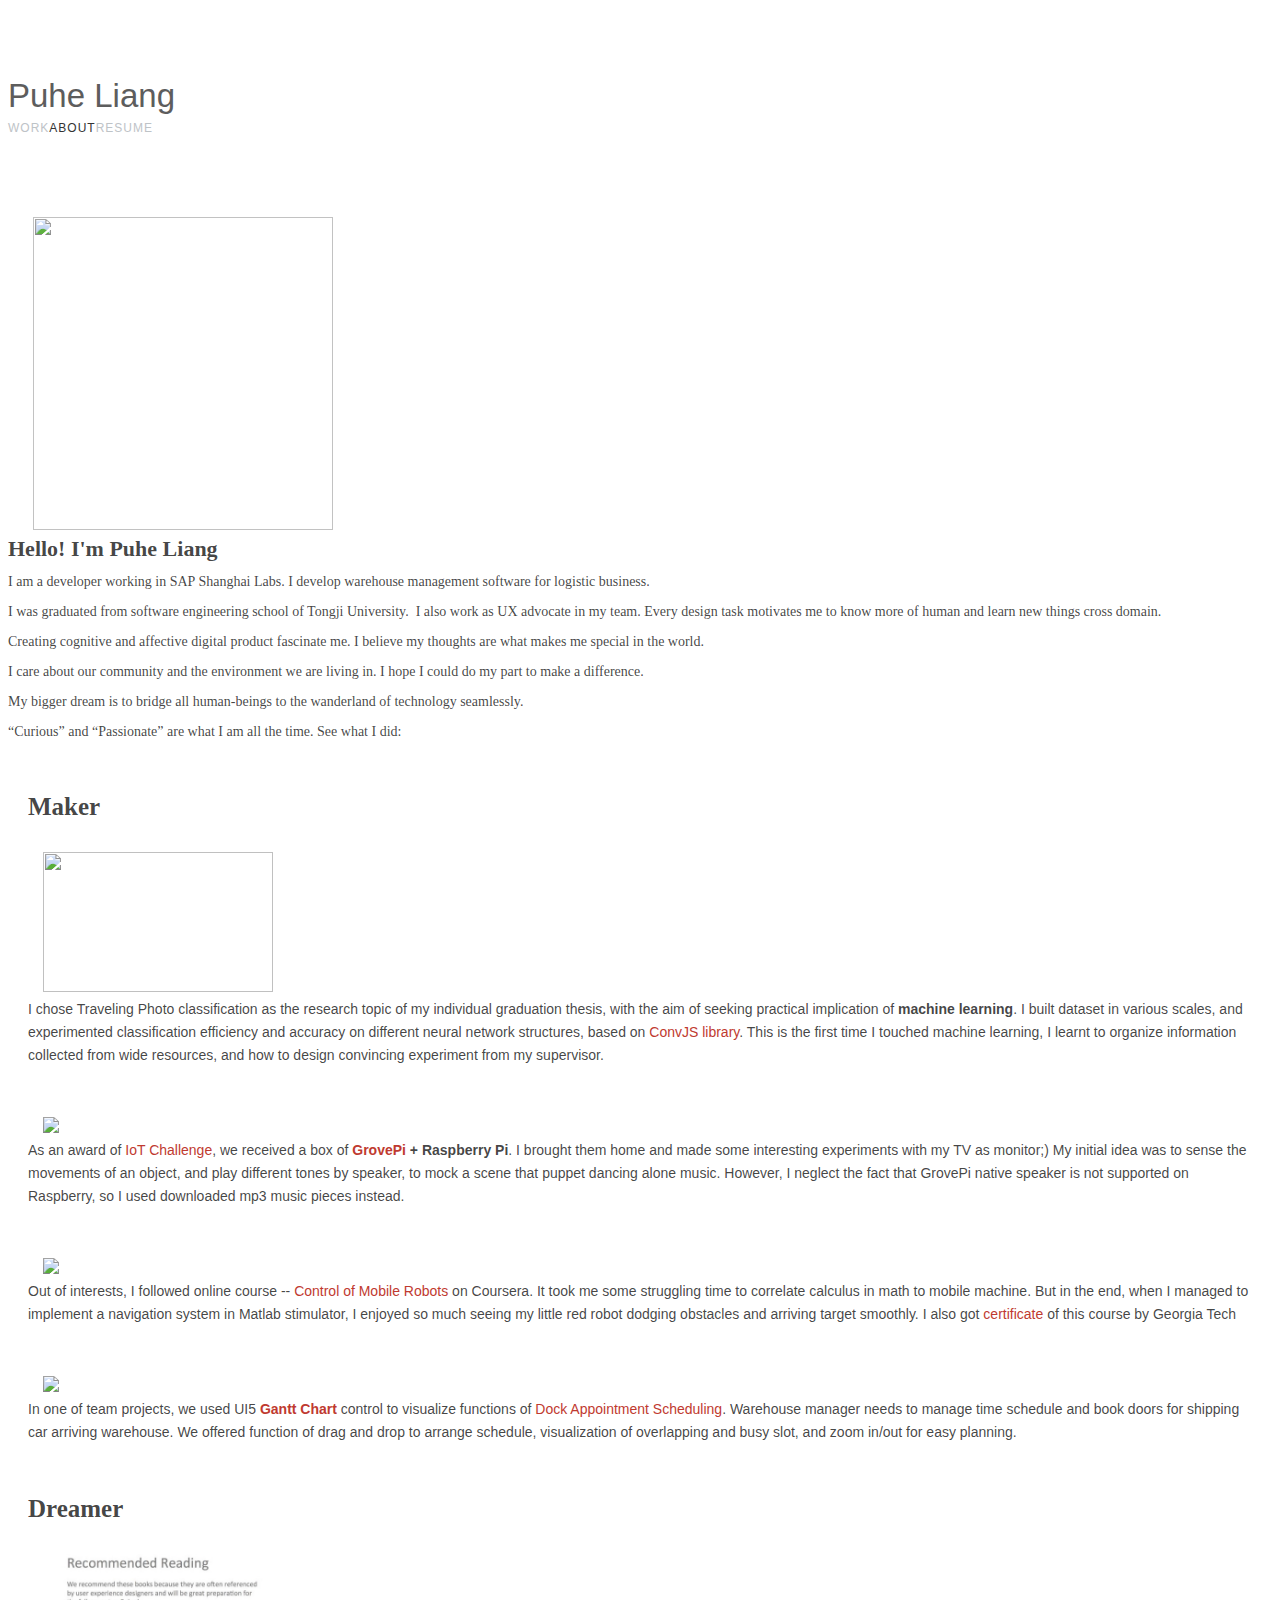
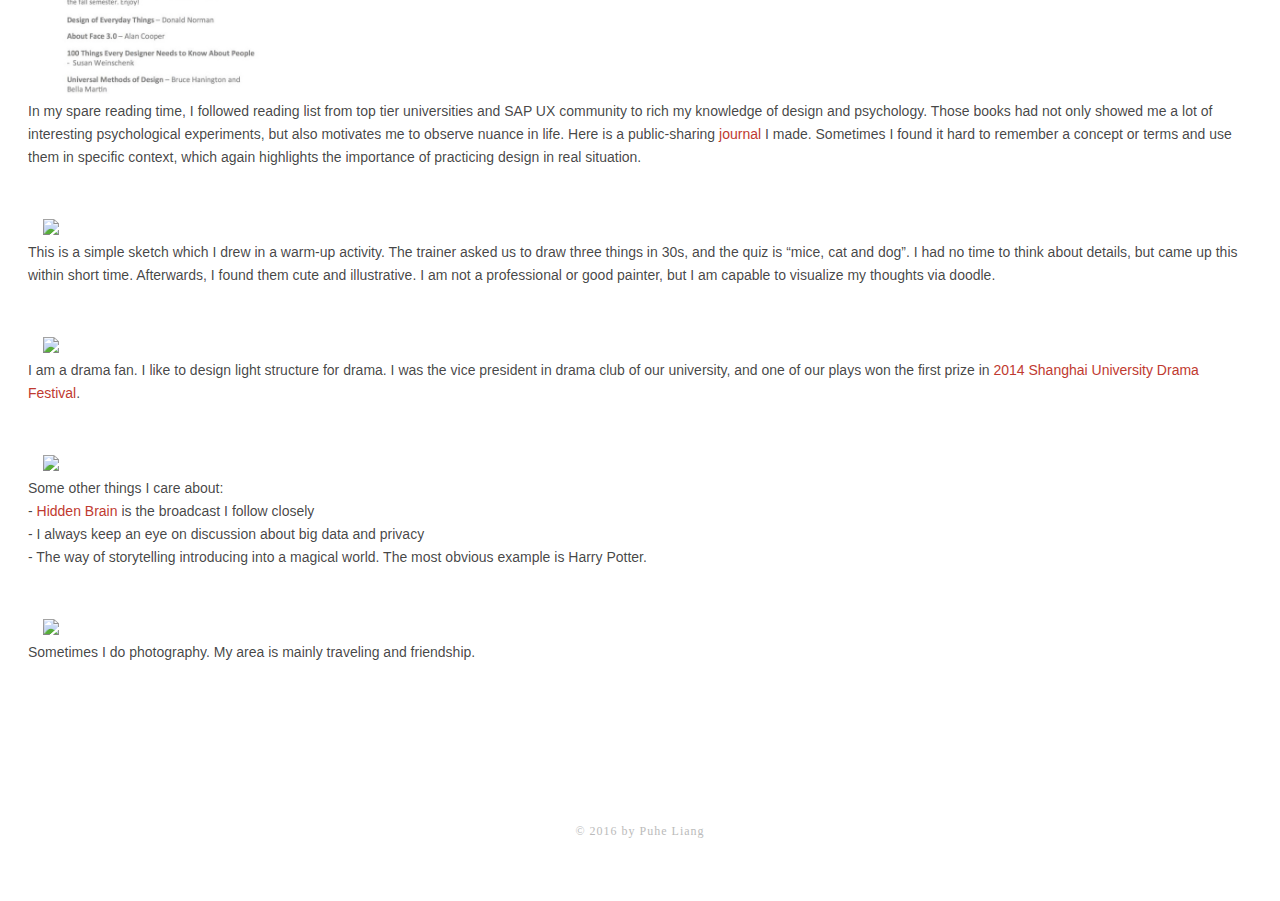
==== about.html @ 2fa81d58 "update" ====
<!DOCTYPE html>
<!--  This site was created in Webflow. http://www.webflow.com -->
<!--  Last Published: Sun Dec 11 2016 16:44:34 GMT+0000 (UTC)  -->
<html data-wf-page="582c1670b8d250e51e37de7d" data-wf-site="582c1670b8d250e51e37de75">
<head>
  <meta charset="utf-8">
  <title>Blog</title>
  <meta content="width=device-width, initial-scale=1" name="viewport">
  <meta content="Webflow" name="generator">
  <link href="css/normalize.css" rel="stylesheet" type="text/css">
  <link href="css/webflow.css" rel="stylesheet" type="text/css">
  <link href="css/liangpuhe.webflow.css" rel="stylesheet" type="text/css">
  <script src="https://ajax.googleapis.com/ajax/libs/webfont/1.4.7/webfont.js"></script>
  <script type="text/javascript">
    WebFont.load({
      google: {
        families: ["Ubuntu:300,300italic,400,400italic,500,500italic,700,700italic","Montserrat:400,700","Lato:100,100italic,300,300italic,400,400italic,700,700italic,900,900italic","Varela Round:400","Open Sans:300,300italic,400,400italic,600,600italic,700,700italic,800,800italic","Bitter:400,700,400italic","PT Sans:400,400italic,700,700italic","Roboto:300,regular,500"]
      }
    });
  </script>
  <script src="js/modernizr.js" type="text/javascript"></script>
  <link href="images/favicon.png" rel="shortcut icon" type="image/x-icon">
  <link href="https://daks2k3a4ib2z.cloudfront.net/img/webclip.png" rel="apple-touch-icon">
</head>
<body>
  <div class="navigation-bar w-nav" data-animation="default" data-collapse="medium" data-duration="400">
    <div class="w-container"><a class="brand-link w-nav-brand" href="index.html"><h1 class="home-brand-text"><span><span>Puhe Liang</span></span></h1></a>
      <nav class="navigation-menu w-nav-menu" role="navigation"><a class="navigation-link w-nav-link" href="index.html">work</a><a class="navigation-link w-nav-link" href="about.html">about</a><a class="navigation-link w-nav-link" href="cv.pdf" target="_blank">Resume</a>
      </nav>
      <div class="hamburger-button w-nav-button">
        <div class="w-icon-nav-menu"></div>
      </div>
    </div>
  </div>
  <div class="section">
    <div class="w-container">
      <div class="about-intro-block w-row">
        <div class="w-col w-col-5"><img class="about-photo" height="313" sizes="(max-width: 479px) 92vw, (max-width: 767px) 300px, (max-width: 991px) 291.65625px, 300px" src="images/IMG_6713.jpg" srcset="images/IMG_6713-p-500x530.jpeg 500w, images/IMG_6713-p-800x848.jpeg 800w, images/IMG_6713.jpg 1038w" width="300">
        </div>
        <div class="w-col w-col-7">
          <div class="w-richtext">
            <h2>Hello! I'm Puhe Liang</h2>
            <p>I am a developer working in SAP Shanghai Labs. I develop warehouse management software for logistic business.</p>
            <p>I was graduated from software engineering school of Tongji University. &nbsp;I also work as UX advocate in my team.&nbsp;Every design task motivates me to know more of human&nbsp;and learn new things cross domain.&nbsp;</p>
            <p>Creating cognitive and affective digital product fascinate me. I believe my thoughts are what makes me special in the world.&nbsp;</p>
            <p>I care about our community and the environment we are living in. I hope I could do my part to make a difference.&nbsp;&nbsp;</p>
            <p>My bigger dream is to bridge all human-beings to the wanderland of technology seamlessly.</p>
            <p>“Curious” and “Passionate” are what I am all the time. See what I did:</p>
          </div>
        </div>
      </div>
    </div>
    <div class="about-side-work w-container" id="maker">
      <h1 class="about-side-header">Maker</h1>
      <div class="about-side-block w-row">
        <div class="w-col w-col-4">
          <a class="w-inline-block w-lightbox" href="#"><img class="about-side-img" height="140" sizes="(max-width: 479px) 75vw, (max-width: 767px) 230px, (max-width: 991px) 216px, 230px" src="images/zoom_1.png" srcset="images/zoom_1-p-500x301.png 500w, images/zoom_1-p-800x482.png 800w, images/zoom_1-p-1080x650.png 1080w, images/zoom_1.png 1465w" width="230">
            <script class="w-json" type="application/json">
              { "items": [{
                "_id": "583d8b3fa9a22b650133f721",
                "cdnUrl": "images/zoom.png",
                "fileName": "583d8b3fa9a22b650133f721_zoom.png",
                "origFileName": "zoom.png",
                "width": 1502,
                "height": 1183,
                "fileSize": 711513,
                "type": "image",
                "url": "images/zoom.png"
              }] }
            </script>
          </a>
        </div>
        <div class="w-col w-col-8">
          <div class="about-side-desc">I chose Traveling Photo classification&nbsp;as the research topic of my individual graduation thesis, with the aim of seeking practical implication of <strong>machine learning</strong>. I built dataset in various scales, and experimented classification efficiency and accuracy on different neural network structures, based on <a href="http://cs.stanford.edu/people/karpathy/convnetjs/" target="_blank">ConvJS library</a>. This is the first time I touched machine learning, I learnt to organize information collected from wide resources, and how to&nbsp;design convincing experiment from my supervisor.</div>
        </div>
      </div>
      <div class="about-side-block w-row">
        <div class="w-col w-col-4">
          <a class="about-side-img w-inline-block w-lightbox" href="#"><img sizes="(max-width: 479px) 75vw, (max-width: 767px) 230px, (max-width: 991px) 216px, 230px" src="images/IMG_6720.png" srcset="images/IMG_6720-p-500x302.png 500w, images/IMG_6720.png 744w">
            <script class="w-json" type="application/json">
              { "items": [{
                "_id": "583d93d0961b3139118a3b9d",
                "cdnUrl": "images/IMG_6719.png",
                "fileName": "583d93d0961b3139118a3b9d_IMG_6719.png",
                "origFileName": "IMG_6719.png",
                "width": 746,
                "height": 945,
                "fileSize": 989550,
                "type": "image",
                "url": "images/IMG_6719.png"
              }] }
            </script>
          </a>
        </div>
        <div class="w-col w-col-8">
          <div class="about-side-desc">As an award of <a target="_blank">IoT Challenge</a>, we received a box of <strong><a href="https://www.dexterindustries.com/grovepi/" target="_blank">GrovePi</a> + Raspberry Pi</strong>. I brought them home and made some interesting experiments with my TV as monitor;) My initial idea was to sense the movements of an object, and play different tones by speaker, to mock a scene that puppet dancing alone music. However, I neglect the fact that GrovePi native speaker is not supported on Raspberry, so I used downloaded mp3 music pieces instead.</div>
        </div>
      </div>
      <div class="about-side-block w-row">
        <div class="w-col w-col-4">
          <a class="about-side-img w-inline-block w-lightbox" href="#"><img sizes="(max-width: 479px) 75vw, (max-width: 767px) 230px, (max-width: 991px) 216px, 230px" src="images/IMG_6721.JPG" srcset="images/IMG_6721-p-500x305.jpeg 500w, images/IMG_6721-p-800x488.jpeg 800w, images/IMG_6721.JPG 900w">
            <script class="w-json" type="application/json">
              { "items": [] }
            </script>
          </a>
        </div>
        <div class="w-col w-col-8">
          <div class="about-side-desc">Out of interests, I followed online course -- <a href="https://www.coursera.org/learn/mobile-robot/home/welcome" target="_blank">Control of Mobile Robots</a> on Coursera. It took me some struggling time to correlate calculus in math to mobile machine. But in the end, when I managed to implement a navigation system in Matlab stimulator, I enjoyed so much seeing my little red robot dodging obstacles and arriving target smoothly. I also got <a href="https://www.coursera.org/account/accomplishments/certificate/FPCEKCLJNB6U" target="_blank">certificate</a> of this course by Georgia Tech</div>
        </div>
      </div>
      <div class="about-side-block w-row">
        <div class="w-col w-col-4">
          <a class="about-side-img w-inline-block w-lightbox" href="#"><img sizes="(max-width: 479px) 75vw, (max-width: 767px) 230px, (max-width: 991px) 216px, 230px" src="images/Picture1.png" srcset="images/Picture1-p-500x307.png 500w, images/Picture1.png 596w">
          </a>
        </div>
        <div class="w-col w-col-8">
          <div class="about-side-desc">In one of team projects, we used UI5 <a href="https://sapui5.netweaver.ondemand.com/explored.html#/sample/sap.gantt.sample.BasicGanttChart/preview"><strong>Gantt Chart</strong></a> control to visualize&nbsp;functions of <a href="http://help.sap.com/saphelp_ewm94/helpdata/en/45/cb082400774447a50b36d5df60d617/frameset.htm">Dock Appointment Scheduling</a>. Warehouse manager needs to manage time schedule and book doors for shipping car arriving warehouse. We offered function of drag and drop to arrange schedule, visualization of overlapping and busy slot, and zoom in/out for easy planning.</div>
        </div>
      </div>
    </div>
    <div class="about-side-work w-container" id="innovator">
      <h1 class="about-side-header">Dreamer</h1>
      <div class="about-side-block w-row">
        <div class="w-col w-col-4">
          <a class="about-side-img w-inline-block w-lightbox" href="#"><img sizes="(max-width: 479px) 75vw, (max-width: 767px) 230px, (max-width: 991px) 216px, 230px" src="images/reco-list.JPG" srcset="images/reco-list-p-500x305.jpeg 500w, images/reco-list.JPG 610w">
          </a>
        </div>
        <div class="w-col w-col-8">
          <div class="about-side-desc">In my spare reading time, I followed reading list from top tier universities and SAP UX community to rich my knowledge of design and psychology. Those books had not only showed me a lot of interesting psychological experiments, but also motivates me to observe nuance in life. Here is a public-sharing <a href="https://1drv.ms/o/s!AiaKgAotSl4HdHbcennNRW4Fp7M">journal</a> I made. Sometimes I found it hard to remember a concept or terms and use them in specific context, which again highlights the importance of practicing design in real situation.</div>
        </div>
      </div>
      <div class="about-side-block w-row">
        <div class="w-col w-col-4">
          <a class="about-side-img w-inline-block w-lightbox" href="#"><img sizes="(max-width: 479px) 75vw, (max-width: 767px) 230px, (max-width: 991px) 216px, 230px" src="images/sketch.jpg" srcset="images/sketch-p-500x268.jpeg 500w, images/sketch-p-800x429.jpeg 800w, images/sketch-p-1080x578.jpeg 1080w, images/sketch-p-1600x857.jpeg 1600w, images/sketch-p-2000x1071.jpeg 2000w, images/sketch-p-2600x1392.jpeg 2600w, images/sketch.jpg 2654w">
          </a>
        </div>
        <div class="w-col w-col-8">
          <div class="about-side-desc">This is a simple sketch which I drew in a warm-up activity. The trainer asked us to draw three things in 30s, and the quiz is “mice, cat and dog”. I had no time to think about details, but came up this within short time. Afterwards, I found them cute and&nbsp;illustrative. I am not a professional or good painter, but I am capable to visualize my thoughts via doodle.</div>
        </div>
      </div>
      <div class="about-side-block w-row">
        <div class="w-col w-col-4">
          <a class="about-side-img w-inline-block w-lightbox" href="#"><img sizes="(max-width: 479px) 75vw, (max-width: 767px) 230px, (max-width: 991px) 216px, 230px" src="images/IMG_6730.JPG" srcset="images/IMG_6730-p-500x334.jpeg 500w, images/IMG_6730-p-800x534.jpeg 800w, images/IMG_6730.JPG 960w">
            <script class="w-json" type="application/json">
              { "items": [{
                "type": "image",
                "_id": "583eed7e40b743510c5808d1",
                "fileName": "IMG_6730.JPG",
                "origFileName": "IMG_6730.JPG",
                "width": 960,
                "height": 640,
                "fileSize": 120118,
                "url": "images/IMG_6730.JPG"
              }] }
            </script>
          </a>
        </div>
        <div class="w-col w-col-8">
          <div class="about-side-desc">I am a drama fan. I like to design light structure for drama. I was the vice president in drama club of our university, and one of our plays won the first prize in <a href="http://edu.ifeng.com/gaoxiao/detail_2014_05/22/36455805_0.shtml">2014 Shanghai University Drama Festival</a>.</div>
        </div>
      </div>
      <div class="about-side-block w-row">
        <div class="w-col w-col-4">
          <a class="about-side-img w-inline-block w-lightbox" href="#"><img src="images/npr.png">
          </a>
        </div>
        <div class="w-col w-col-8">
          <div class="about-side-desc">Some other things I care about:
            <br> - <a href="http://www.hiddenbrain.org/">Hidden Brain</a> is the broadcast I follow closely
            <br>- I always keep an eye on discussion about big data and privacy
            <br>- The way of storytelling introducing into a&nbsp;magical world. The most obvious example is Harry Potter.</div>
        </div>
      </div>
      <div class="about-side-block w-row">
        <div class="w-col w-col-4">
          <a class="about-side-img w-inline-block w-lightbox" href="#"><img src="images/cow.png">
          </a>
        </div>
        <div class="w-col w-col-8">
          <div class="about-side-desc">Sometimes I do photography. My area is mainly traveling and friendship.</div>
        </div>
      </div>
    </div>
  </div>
  <div class="footer">
    <div class="footer-text">© 2016 by Puhe Liang</div>
  </div>
  <script src="https://ajax.googleapis.com/ajax/libs/jquery/2.2.0/jquery.min.js" type="text/javascript"></script>
  <script src="js/webflow.js" type="text/javascript"></script>
  <!-- [if lte IE 9]><script src="https://cdnjs.cloudflare.com/ajax/libs/placeholders/3.0.2/placeholders.min.js"></script><![endif] -->
</body>
</html>
---- css/liangpuhe.webflow.css ----
body {
  color: rgba(0, 0, 0, .74);
  font-size: 14px;
  line-height: 20px;
}

h1 {
  margin-top: 0px;
  margin-bottom: 10px;
  font-size: 25px;
  line-height: 30px;
  font-weight: 700;
}

h2 {
  margin-top: 0px;
  margin-bottom: 10px;
  font-size: 22px;
  line-height: 26px;
  font-weight: 700;
}

h3 {
  margin-top: 0px;
  margin-bottom: 10px;
  font-size: 18px;
  line-height: 22px;
  font-weight: 700;
}

h4 {
  margin-top: 0px;
  margin-bottom: 10px;
  font-size: 14px;
  line-height: 18px;
  font-weight: 700;
}

h5 {
  margin-top: 0px;
  margin-bottom: 10px;
  font-size: 12px;
  line-height: 16px;
  font-weight: 700;
}

h6 {
  margin-top: 0px;
  margin-bottom: 10px;
  font-size: 12px;
  line-height: 16px;
  font-weight: 700;
  text-transform: uppercase;
}

p {
  margin-top: 0px;
  margin-bottom: 10px;
  font-size: 14px;
}

a {
  color: #bf3a30;
  text-decoration: none;
}

a:hover {
  color: #bf3a30;
  text-decoration: none;
}

blockquote {
  margin-bottom: 10px;
  padding: 10px 20px;
  border-left: 5px solid #e2e2e2;
  font-size: 18px;
  line-height: 22px;
}

.button {
  display: inline-block;
  padding: 11px 20px;
  border-radius: 3px;
  background-color: #3b99d9;
  -webkit-transition: background-color 300ms ease;
  transition: background-color 300ms ease;
  color: #fff;
  font-size: 16px;
  line-height: 20px;
  text-align: center;
  text-decoration: none;
}

.button:hover {
  background-color: #000;
}

.button.w--current {
  background-color: #2e80b6;
}

.button.white {
  background-color: #fff;
  color: #000;
}

.button.white:hover {
  background-color: hsla(0, 0%, 100%, .77);
}

.button.black {
  background-color: #404047;
}

.button.black:hover {
  background-color: #1db0fc;
}

.button.black.with-field {
  width: 22%;
  margin-left: 2%;
  float: left;
}

.button.full-width {
  display: block;
  width: 100%;
  background-color: #3b99d9;
}

.button.small {
  padding: 7px 12px;
  background-color: #3b99d9;
  font-size: 11px;
  line-height: 14px;
  text-transform: uppercase;
}

.button.small:hover {
  background-color: #2c74a4;
}

.button.tab {
  margin-right: 8px;
  margin-left: 8px;
  background-color: #bfbfbf;
}

.button.tab:hover {
  background-color: #7e7e7e;
}

.button.tab.w--current {
  background-color: #3b99d9;
}

.navigation-link {
  padding-top: 7px;
  padding-bottom: 7px;
  font-family: Ubuntu, Helvetica, sans-serif;
  color: #bec3c7;
  font-size: 12px;
  line-height: 18px;
  font-weight: 500;
  letter-spacing: 1px;
}

.navigation-link:hover {
  color: #333;
}

.navigation-link:focus {
  color: #f0f0f0;
}

.navigation-link.w--current {
  color: #333;
}

.navigation-link.white {
  color: #fff;
}

.navigation-bar {
  padding-top: 70px;
  padding-bottom: 70px;
  background-color: transparent;
  font-family: Montserrat, sans-serif;
  text-transform: uppercase;
}

.navigation-bar.dark {
  background-color: #5d5d5d;
}

.navigation-bar.top {
  margin-top: 58px;
  margin-bottom: 124px;
  border-radius: 5px;
  background-color: #fff;
}

.navigation-menu {
  margin-top: 3px;
}

.navigation-menu.left {
  float: left;
}

.navigation-menu.on-bottom {
  float: none;
  text-align: center;
}

.home-brand-text {
  margin-top: 0px;
  margin-bottom: 0px;
  font-family: Lato, sans-serif;
  color: #5d5d5d;
  font-size: 33px;
  line-height: 36px;
  font-weight: 400;
  text-transform: capitalize;
  cursor: pointer;
}

.brand-link {
  color: #fff;
}

.brand-link.right {
  float: right;
}

.brand-link.on-top {
  display: block;
  float: none;
  text-align: center;
}

.brand-link.white {
  color: #fff;
}

.brand-link.left-spacing {
  margin-left: 15px;
  color: #fff;
}

.brand-link.left {
  margin-left: 16px;
}

.section {
  position: relative;
  padding-bottom: 50px;
  background-color: #fff;
}

.section.centered {
  text-align: center;
}

.section.accent {
  background-color: #f3f3f3;
}

.section.dark {
  background-color: #5d5d5d;
  color: #fff;
}

.section.no-padding {
  padding-top: 0px;
  padding-bottom: 0px;
}

.hero-slider {
  height: 400px;
  background-color: #5d5d5d;
  color: #fff;
}

.slide {
  padding-top: 126px;
  padding-right: 85px;
  padding-left: 85px;
}

.header-section {
  padding-top: 104px;
  padding-bottom: 104px;
  background-color: #5d5d5d;
  color: #fff;
  text-align: center;
}

.page-heading {
  margin-top: 0px;
  margin-bottom: 11px;
}

.call-to-action-section {
  padding-top: 44px;
  padding-bottom: 44px;
  background-color: #3b99d9;
  color: #fff;
}

.call-to-action-section.centered {
  text-align: center;
}

.call-to-action-heading {
  margin-top: 3px;
  margin-bottom: 0px;
  font-weight: 400;
}

.call-to-action-heading.inline-block {
  display: inline-block;
  margin-right: 13px;
}

.align-right {
  text-align: right;
}

.white-box {
  padding: 15px;
  border-radius: 5px;
  background-color: #fff;
}

.fixed-image-section {
  padding-top: 104px;
  padding-bottom: 104px;
  background-image: url('../images/example-bg.png');
  background-position: 50% 50%;
  background-size: 125px;
  background-attachment: fixed;
  color: #fff;
  text-align: center;
}

.hero-section {
  padding-top: 242px;
  padding-bottom: 242px;
}

.hero-section.centered {
  text-align: center;
}

.slider-navigation {
  padding-top: 0px;
  font-size: 9px;
}

.slider-icon-circle {
  width: 50px;
  height: 50px;
  padding: 6px;
  font-size: 33px;
}

.hero-subheading {
  margin-bottom: 18px;
}

.hollow-button {
  display: inline-block;
  margin-right: 10px;
  margin-left: 10px;
  padding: 9px 20px;
  border: 2px solid #3b99d9;
  border-radius: 4px;
  -webkit-transition: background-color 300ms ease, border 300ms ease, color 300ms ease;
  transition: background-color 300ms ease, border 300ms ease, color 300ms ease;
  color: #3b99d9;
  font-size: 16px;
  line-height: 20px;
  text-decoration: none;
}

.hollow-button:hover {
  border-color: #000;
  color: #000;
}

.hollow-button.white {
  border-color: #fff;
  color: #fff;
}

.hollow-button.white:hover {
  border-color: hsla(0, 0%, 100%, .64);
  color: hsla(0, 0%, 100%, .72);
}

.section-heading {
  margin-top: 0px;
  margin-bottom: 16px;
}

.section-heading.centered {
  text-align: center;
}

.main-container {
  padding-right: 20px;
  padding-left: 20px;
  background-color: #fff;
}

.form-label {
  margin-bottom: 6px;
  font-size: 13px;
  text-transform: uppercase;
}

.section-subheading.center {
  font-size: 20px;
  text-align: center;
}

.section-title-group {
  margin-bottom: 62px;
}

.section-title-group.centered {
  text-align: center;
}

.form-field {
  min-height: 45px;
  margin-right: 1px;
  margin-bottom: 17px;
  border: 0px solid #000;
  border-radius: 3px;
  box-shadow: 0 0 0 1px rgba(64, 64, 71, .3);
}

.form-field.text-area {
  min-height: 110px;
}

.form-field.with-button {
  width: 75%;
  float: left;
}

.form-wrapper.squeezed {
  padding-right: 19%;
  padding-left: 19%;
}

.picture-border {
  border: 5px solid #fff;
  box-shadow: 0 0 0 1px rgba(0, 0, 0, .12);
}

.round-image {
  border-radius: 100px;
}

.social-button {
  margin-right: 4px;
  margin-bottom: 8px;
  margin-left: 4px;
  padding: 8px;
  border-radius: 100px;
  background-color: #000;
  -webkit-transition: opacity 300ms ease;
  transition: opacity 300ms ease;
}

.social-button:hover {
  opacity: 0.7;
}

.social-button.border {
  padding: 6px;
  border: 1px solid rgba(0, 0, 0, .36);
  background-color: transparent;
}

.social-button.facebook {
  background-color: #3c5791;
}

.social-button.twitter {
  background-color: #29a9e8;
}

.social-button.red {
  background-color: #d11529;
}

.social-button.pink {
  background-color: #fc488f;
}

.social-button.pink2 {
  background-color: #ed1081;
}

.social-button.orange {
  background-color: #db4e34;
}

.social-button.vimeo {
  background-color: #1ebae7;
}

.social-button.linkdin {
  background-color: #1485c3;
}

.social-button.instagram {
  background-color: #4b769b;
}

.social-button.tumblr {
  background-color: #2e5270;
}

.social-button.webflow {
  background-color: #3278bd;
}

.social-button.medium {
  background-color: #549f63;
}

.social-icon-link {
  margin-right: 2px;
  margin-left: 2px;
  padding: 3px;
  opacity: 0.87;
  -webkit-transition: opacity 300ms ease;
  transition: opacity 300ms ease;
}

.social-icon-link:hover {
  opacity: 0.3;
}

.profile-image {
  margin-bottom: 15px;
  border-radius: 100px;
}

.hero-with-nav {
  background-color: #d4d4d4;
}

.footer {
  padding-top: 48px;
  padding-bottom: 48px;
  text-align: center;
}

.footer.center {
  text-align: center;
}

.float-right {
  float: right;
}

.footer-text {
  margin-top: 10px;
  margin-bottom: 5px;
  color: #bbb;
  font-size: 12px;
  line-height: 18px;
  letter-spacing: 1px;
  text-transform: none;
}

.link {
  display: block;
  margin-bottom: 10px;
  color: #3b99d9;
  text-decoration: none;
}

.link:hover {
  text-decoration: underline;
}

.footer-brand-text {
  font-size: 26px;
  line-height: 33px;
}

.sidemenu-wrapper {
  margin-left: 10px;
  padding-left: 20px;
  border-left: 3px solid rgba(0, 0, 0, .2);
}

.sidemenu-title {
  margin-bottom: 10px;
}

.sidemenu-link {
  display: block;
  padding-top: 6px;
  padding-bottom: 6px;
  color: #8f8f8f;
  text-decoration: none;
}

.grid-image {
  margin-bottom: 19px;
}

.info-wrapper {
  margin-bottom: 14px;
}

.info-icon {
  float: left;
}

.info-text {
  margin-left: 34px;
}

.footer-link {
  display: block;
  margin-bottom: 6px;
  color: rgba(0, 0, 0, .74);
  text-decoration: none;
}

.footer-link:hover {
  color: #3b99d9;
}

.footer-link.with-icon {
  margin-left: 30px;
}

.hero-title-wrapper {
  margin-bottom: 155px;
}

.icon-left {
  padding: 6px;
  float: left;
  color: #919191;
}

.text-right {
  margin-left: 49px;
}

.left-navigation {
  width: 20%;
  height: 100vh;
  float: left;
  background-color: #d4d4d4;
}

.nav-link {
  display: block;
  padding: 7px 0px;
  text-align: center;
}

.logo-link {
  display: block;
  margin-top: 216px;
  margin-bottom: 50px;
  float: none;
  text-align: center;
}

.content {
  overflow: hidden;
  width: 80%;
  float: left;
}

.social-footer {
  position: absolute;
  left: 0px;
  right: 0px;
  bottom: 0px;
  margin-bottom: 16px;
  text-align: center;
}

.grid-fours {
  width: 25%;
  padding: 10px;
  float: left;
}

.tab-menu {
  margin-bottom: 40px;
  text-align: center;
}

.flushed-grid {
  width: 25%;
  float: left;
}

.flushed-grid.thirds {
  width: 33.33%;
}

.flushed-grid.sixths {
  width: 16.66%;
}

.content-wrapper {
  display: block;
  max-width: 1200px;
  margin-right: auto;
  margin-left: auto;
}

.photo-block {
  height: 272px;
  margin-bottom: 10px;
  background-image: url('../images/example-bg.png');
  background-position: 50% 50%;
  background-size: cover;
  background-repeat: no-repeat;
}

.photo-link-block {
  width: 100%;
  height: auto;
  -webkit-transition: opacity 200ms ease;
  transition: opacity 200ms ease;
  color: #333;
  font-size: 13px;
  line-height: 17px;
  text-align: center;
  letter-spacing: 1px;
  text-decoration: none;
  text-transform: uppercase;
}

.photo-link-block:hover {
  opacity: 0.8;
  color: #333;
  text-decoration: none;
}

.photo-title {
  margin-bottom: 25px;
  text-transform: uppercase;
}

.photo-content {
  font-size: 14px;
  line-height: 24px;
}

.blog-title {
  margin-bottom: 5px;
  font-family: Montserrat, sans-serif;
  font-weight: 400;
  letter-spacing: 0px;
}

.byline {
  margin-bottom: 20px;
  color: #ccc;
  font-size: 12px;
  line-height: 18px;
}

.blog-content {
  margin-top: 10px;
  padding-right: 50px;
  padding-left: 100px;
}

.sidebar-title {
  margin-bottom: 29px;
}

.blog-link {
  display: block;
  -webkit-transition: color 200ms ease;
  transition: color 200ms ease;
  color: #333;
  text-decoration: none;
}

.blog-link:hover {
  text-decoration: none;
}

.sidebar-divider {
  height: 1px;
  margin-top: 25px;
  margin-bottom: 25px;
  border-top: 1px solid #ccc;
}

.blog-post-wrapper {
  padding-right: 40px;
}

.about-photo {
  margin-top: 10px;
  margin-left: 25px;
  padding-right: 0px;
  opacity: 0.96;
  color: #000;
}

.title {
  height: auto;
  margin-top: 10px;
  margin-bottom: auto;
  margin-left: 0px;
  font-family: 'Varela Round', sans-serif;
  color: #333;
  font-size: 15px;
  line-height: 17px;
  font-weight: 700;
  text-align: left;
  text-transform: capitalize;
}

.photo-page-title {
  font-family: Montserrat, sans-serif;
  font-size: 20px;
  line-height: 24px;
  font-weight: 400;
  text-align: left;
  text-transform: uppercase;
}

.photo-page-title.center {
  text-align: center;
}

.photo-info-text {
  margin-bottom: 18px;
  font-family: Montserrat, sans-serif;
  color: #969696;
  font-size: 11px;
  line-height: 17px;
  text-transform: uppercase;
}

.photo-text {
  margin-top: 40px;
}

.photo-info-wrapper {
  display: block;
  width: 80%;
  margin-right: auto;
  margin-bottom: 47px;
  margin-left: auto;
  padding-bottom: 81px;
  border-bottom: 1px solid rgba(0, 0, 0, .26);
}

.gallery-wrapper {
  margin-top: 56px;
}

.blog-list-item {
  min-height: 100px;
}

.blog-info-text {
  color: silver;
  font-size: 12px;
  text-transform: uppercase;
}

.small-blog-title {
  margin-bottom: 0px;
  font-family: Montserrat, sans-serif;
  font-size: 14px;
  font-weight: 400;
}

.small-blog-link {
  margin-bottom: 21px;
  color: #333;
}

.small-blog-link:hover {
  text-decoration: none;
}

.small-list {
  text-align: right;
}

.photo-row {
  margin-bottom: 60px;
  padding-bottom: 60px;
  border-bottom: 1px solid rgba(0, 0, 0, .17);
}

.description-text {
  margin-bottom: 23px;
}

.container {
  width: 759px;
  margin-right: auto;
  margin-left: auto;
}

.unserious {
  margin-bottom: 70px;
  padding-left: 38px;
  font-family: Lato, sans-serif;
  text-align: left;
}

.email-link {
  font-family: Flaticon, sans-serif;
  color: #893141;
}

.submit {
  display: inline-block;
  padding-right: 20px;
  padding-left: 20px;
  float: right;
  border-radius: 8px;
  background-color: #bf3a30;
  text-align: center;
}

.unserious-linkage {
  text-decoration: underline;
}

.heading {
  font-family: 'Open Sans', sans-serif;
}

.body-container {
  padding-right: 50px;
  padding-left: 80px;
}

.column {
  text-align: left;
}

.project-block {
  text-align: left;
}

.subtile {
  height: auto;
  margin-bottom: 60px;
  font-family: 'Open Sans', sans-serif;
  color: rgba(93, 93, 93, .83);
}

.blog-header {
  display: -webkit-box;
  display: -webkit-flex;
  display: -ms-flexbox;
  display: flex;
  margin-top: 65px;
  margin-bottom: auto;
  -webkit-box-orient: horizontal;
  -webkit-box-direction: normal;
  -webkit-flex-direction: row;
  -ms-flex-direction: row;
  flex-direction: row;
  -webkit-justify-content: space-around;
  -ms-flex-pack: distribute;
  justify-content: space-around;
  font-family: Montserrat, sans-serif;
  color: #ecf0f1;
  font-size: 40px;
  text-align: center;
}

.blog-header-container {
  display: block;
  height: 300px;
  padding-top: 0px;
  padding-bottom: 0px;
  text-align: center;
}

.blog-header-div {
  background-image: -webkit-linear-gradient(270deg, rgba(204, 143, 19, .85), rgba(204, 143, 19, .85)), url('../images/logistics.jpg');
  background-image: linear-gradient(180deg, rgba(204, 143, 19, .85), rgba(204, 143, 19, .85)), url('../images/logistics.jpg');
  background-position: 0px 0px, 0px 0px;
  background-size: auto, cover;
}

.blog-header-div.ubi {
  background-image: -webkit-linear-gradient(270deg, rgba(196, 143, 151, .8), rgba(196, 143, 151, .8)), url('../images/kaboompics.com_Abstract-Architecture.jpg');
  background-image: linear-gradient(180deg, rgba(196, 143, 151, .8), rgba(196, 143, 151, .8)), url('../images/kaboompics.com_Abstract-Architecture.jpg');
  background-position: 0px 0px, 0px 0px;
  background-size: auto, cover;
}

.blog-header-div.exh {
  background-image: -webkit-linear-gradient(270deg, rgba(63, 131, 122, .85), rgba(63, 131, 122, .85)), url('../images/pexels-exhibition---s.jpg');
  background-image: linear-gradient(180deg, rgba(63, 131, 122, .85), rgba(63, 131, 122, .85)), url('../images/pexels-exhibition---s.jpg');
  background-position: 0px 0px, 0px 0px;
  background-size: auto, cover;
}

.scope-header {
  margin-top: 44px;
  font-family: Montserrat, sans-serif;
  font-size: 17px;
}

.blog-subheader {
  display: block;
  width: 780px;
  height: 220px;
  margin-right: auto;
  margin-left: auto;
  text-align: left;
}

.blog-subheader-container {
  display: -webkit-box;
  display: -webkit-flex;
  display: -ms-flexbox;
  display: flex;
  -webkit-box-orient: horizontal;
  -webkit-box-direction: normal;
  -webkit-flex-direction: row;
  -ms-flex-direction: row;
  flex-direction: row;
  -webkit-box-pack: center;
  -webkit-justify-content: center;
  -ms-flex-pack: center;
  justify-content: center;
  -webkit-box-align: start;
  -webkit-align-items: flex-start;
  -ms-flex-align: start;
  align-items: flex-start;
  text-align: left;
}

.scope-content {
  margin-top: 9px;
  padding-left: 1px;
  font-family: Ubuntu, Helvetica, sans-serif;
}

.blog-header-text {
  margin-top: 11px;
  font-family: 'Open Sans', sans-serif;
  color: #f0a50e;
  font-size: 17px;
  font-weight: 600;
}

.blog-header-text.ubi {
  color: #be5f6e;
}

.blog-header-text.exh {
  color: #44b6a7;
}

.blog-desc {
  width: 824px;
  margin-bottom: 50px;
  font-family: Bitter, serif;
  color: rgba(93, 93, 93, .7);
  font-size: 17px;
  line-height: 23px;
  font-style: italic;
  font-weight: 400;
  text-align: justify;
}

.brand-text {
  font-family: Lato, sans-serif;
  color: #d4d4d4;
  font-size: 33px;
  line-height: 36px;
  font-weight: 400;
  text-transform: capitalize;
}

.brand-text.home-brand-text {
  color: #ecf0f1;
}

.blog-text {
  margin-right: 40px;
  margin-left: 70px;
  font-family: 'Open Sans', sans-serif;
  font-size: 16px;
  line-height: 35px;
  font-weight: 400;
  text-align: left;
  text-indent: 0px;
  -webkit-column-count: 1;
  -moz-column-count: 1;
  column-count: 1;
}

.blog-content-contianer {
  margin-top: 30px;
  padding-right: 60px;
  padding-left: 60px;
}

.blog-text-subitem {
  width: auto;
  margin-left: 0px;
  padding-left: 0px;
  direction: ltr;
  font-family: Lato, sans-serif;
  font-size: 15px;
  letter-spacing: 0px;
  text-indent: 0px;
}

.blog-content-normal {
  margin-top: 10px;
  margin-bottom: 20px;
  font-family: 'Open Sans', sans-serif;
  color: rgba(0, 0, 0, .82);
  font-size: 16px;
  line-height: 31px;
  font-weight: 400;
}

.blog-content-sub {
  display: block;
  margin-top: 0px;
  margin-bottom: 20px;
  padding-top: 0px;
  float: none;
  clear: none;
  font-family: 'PT Sans', sans-serif;
  color: #000;
  font-size: 15px;
  line-height: 30px;
  font-weight: 400;
  letter-spacing: 0px;
  text-indent: 0px;
}

.project-link-block {
  width: 330px;
  margin-right: auto;
  margin-left: auto;
}

.about-side-work {
  margin-top: 50px;
  padding-right: 20px;
  padding-left: 20px;
}

.about-side-desc {
  font-family: 'Open Sans', sans-serif;
  line-height: 23px;
}

.about-side-block {
  margin-bottom: 50px;
}

.about-side-header {
  margin-bottom: 30px;
}

.about-intro-block {
  margin-bottom: 50px;
}

.about-side-img {
  width: 230px;
  height: 140px;
  margin-left: 15px;
  -webkit-perspective: 1000px;
  perspective: 1000px;
  -webkit-perspective-origin: 50% 50%;
  perspective-origin: 50% 50%;
}

.blog-section-subheader {
  margin-bottom: 0px;
  font-family: Ubuntu, Helvetica, sans-serif;
  color: rgba(204, 143, 19, .75);
  font-size: 20px;
  line-height: 20px;
  text-transform: uppercase;
}

.blog-section-subheader.ubi {
  color: #e69ba7;
  text-transform: none;
}

.blog-section-subheader.exh {
  color: #44b6a7;
}

.blog-section-header {
  margin-bottom: 15px;
}

.header-icon {
  width: 40px;
  height: 40px;
  margin-top: 0px;
  margin-right: 8px;
  margin-left: 0px;
  float: left;
  opacity: 0.8;
  color: transparent;
}

.blog-content-h3 {
  margin-top: 16px;
  margin-bottom: 3px;
  font-family: 'Open Sans', sans-serif;
  color: #5d5d5d;
  font-size: 18px;
  line-height: 20px;
  font-style: normal;
  font-weight: 700;
  letter-spacing: 0px;
}

.blog-light-box {
  display: block;
  width: auto;
  margin-top: 30px;
  margin-right: auto;
  margin-bottom: 15px;
  text-align: center;
}

.blog-content-img {
  margin-bottom: 20px;
}

html.w-mod-js *[data-ix="fade-in-bottom-page-loads"] {
  opacity: 0;
  -webkit-transform: translate(0px, 50px);
  -ms-transform: translate(0px, 50px);
  transform: translate(0px, 50px);
}

html.w-mod-js *[data-ix="fade-in-left-scroll-in"] {
  opacity: 0;
  -webkit-transform: translate(-50px, 0px);
  -ms-transform: translate(-50px, 0px);
  transform: translate(-50px, 0px);
}

html.w-mod-js *[data-ix="fade-in-right-scroll-in"] {
  opacity: 0;
  -webkit-transform: translate(50px, 0px);
  -ms-transform: translate(50px, 0px);
  transform: translate(50px, 0px);
}

html.w-mod-js *[data-ix="fade-in-top-scroll-in"] {
  opacity: 0;
  -webkit-transform: translate(0px, -50px);
  -ms-transform: translate(0px, -50px);
  transform: translate(0px, -50px);
}

html.w-mod-js *[data-ix="fade-in-bottom-scroll-in"] {
  opacity: 0;
  -webkit-transform: translate(0px, 50px);
  -ms-transform: translate(0px, 50px);
  transform: translate(0px, 50px);
}

html.w-mod-js *[data-ix="bounce-in-scroll-in"] {
  opacity: 0;
  -webkit-transform: scale(0.6000000000000004, 0.6000000000000004);
  -ms-transform: scale(0.6000000000000004, 0.6000000000000004);
  transform: scale(0.6000000000000004, 0.6000000000000004);
}

html.w-mod-js *[data-ix="scale-on-scroll"] {
  opacity: 0;
  -webkit-transform: scale(0.01, 0.01);
  -ms-transform: scale(0.01, 0.01);
  transform: scale(0.01, 0.01);
}

@media (max-width: 991px) {
  .navigation-link {
    padding: 9px 0px;
    color: #ecf0f1;
    text-align: center;
  }
  .navigation-link:hover {
    color: #fff;
  }
  .hamburger-button {
    padding: 7px;
  }
  .hamburger-button.w--open {
    background-color: #000;
  }
  .hamburger-button.left {
    float: left;
  }
  .hamburger-button.white {
    color: #fff;
  }
  .navigation-menu {
    margin-top: 0px;
    padding-top: 26px;
    padding-bottom: 26px;
    background-color: #000;
  }
  .section {
    padding-bottom: 0px;
  }
  .left-navigation {
    width: 100%;
    height: auto;
    float: none;
  }
  .logo-link {
    margin-top: 14px;
    margin-bottom: 0px;
    margin-left: 10px;
    float: left;
  }
  .content {
    width: 100%;
    height: auto;
  }
  .photo-block {
    height: 222px;
  }
}

@media (max-width: 767px) {
  .navigation-bar {
    z-index: 1000;
    padding-top: 24px;
    padding-bottom: 24px;
  }
  .hamburger-button {
    padding: 10px;
  }
  .home-brand-text {
    margin-top: 5px;
  }
  .brand-link.on-top {
    float: left;
  }
  .brand-link.left-spacing {
    padding-left: 0px;
  }
  .footer {
    padding-top: 31px;
    padding-bottom: 31px;
  }
  .photo-block {
    display: block;
    width: 400px;
    height: 400px;
    margin-right: auto;
    margin-left: auto;
  }
  .about-photo {
    margin-bottom: 32px;
    padding-right: 0px;
  }
  .blog-list-item {
    margin-bottom: 26px;
  }
  .blog-info-text {
    margin-bottom: 7px;
  }
  .small-list {
    margin-top: 56px;
    text-align: center;
  }
  .blog-title-wrapper {
    text-align: center;
  }
}

@media (max-width: 479px) {
  .photo-block {
    width: 100%;
    height: 230px;
  }
  .photo-link-block {
    margin-bottom: 0px;
  }
  .blog-content {
    padding-right: 0px;
    padding-left: 10px;
  }
  .photo-row {
    margin-bottom: 40px;
    padding-bottom: 40px;
  }
  .blog-subheader {
    display: block;
  }
  .blog-subheader-container {
    display: block;
    margin-bottom: 30px;
    padding-left: 10px;
    -webkit-flex-wrap: nowrap;
    -ms-flex-wrap: nowrap;
    flex-wrap: nowrap;
  }
  .blog-desc {
    display: inline;
    margin-left: 0px;
    padding-top: 0px;
    float: none;
    clear: none;
    -webkit-box-ordinal-group: 0;
    -webkit-order: -1;
    -ms-flex-order: -1;
    order: -1;
    -webkit-box-flex: 0;
    -webkit-flex: 0 auto;
    -ms-flex: 0 auto;
    flex: 0 auto;
  }
  .blog-content-contianer {
    padding-right: 10px;
    padding-left: 10px;
  }
  .blog-content-img {
    margin-left: -10px;
  }
}

@font-face {
  font-family: 'Flaticon';
  src: url('../fonts/Flaticon.ttf') format('truetype');
  font-weight: 400;
  font-style: normal;
}
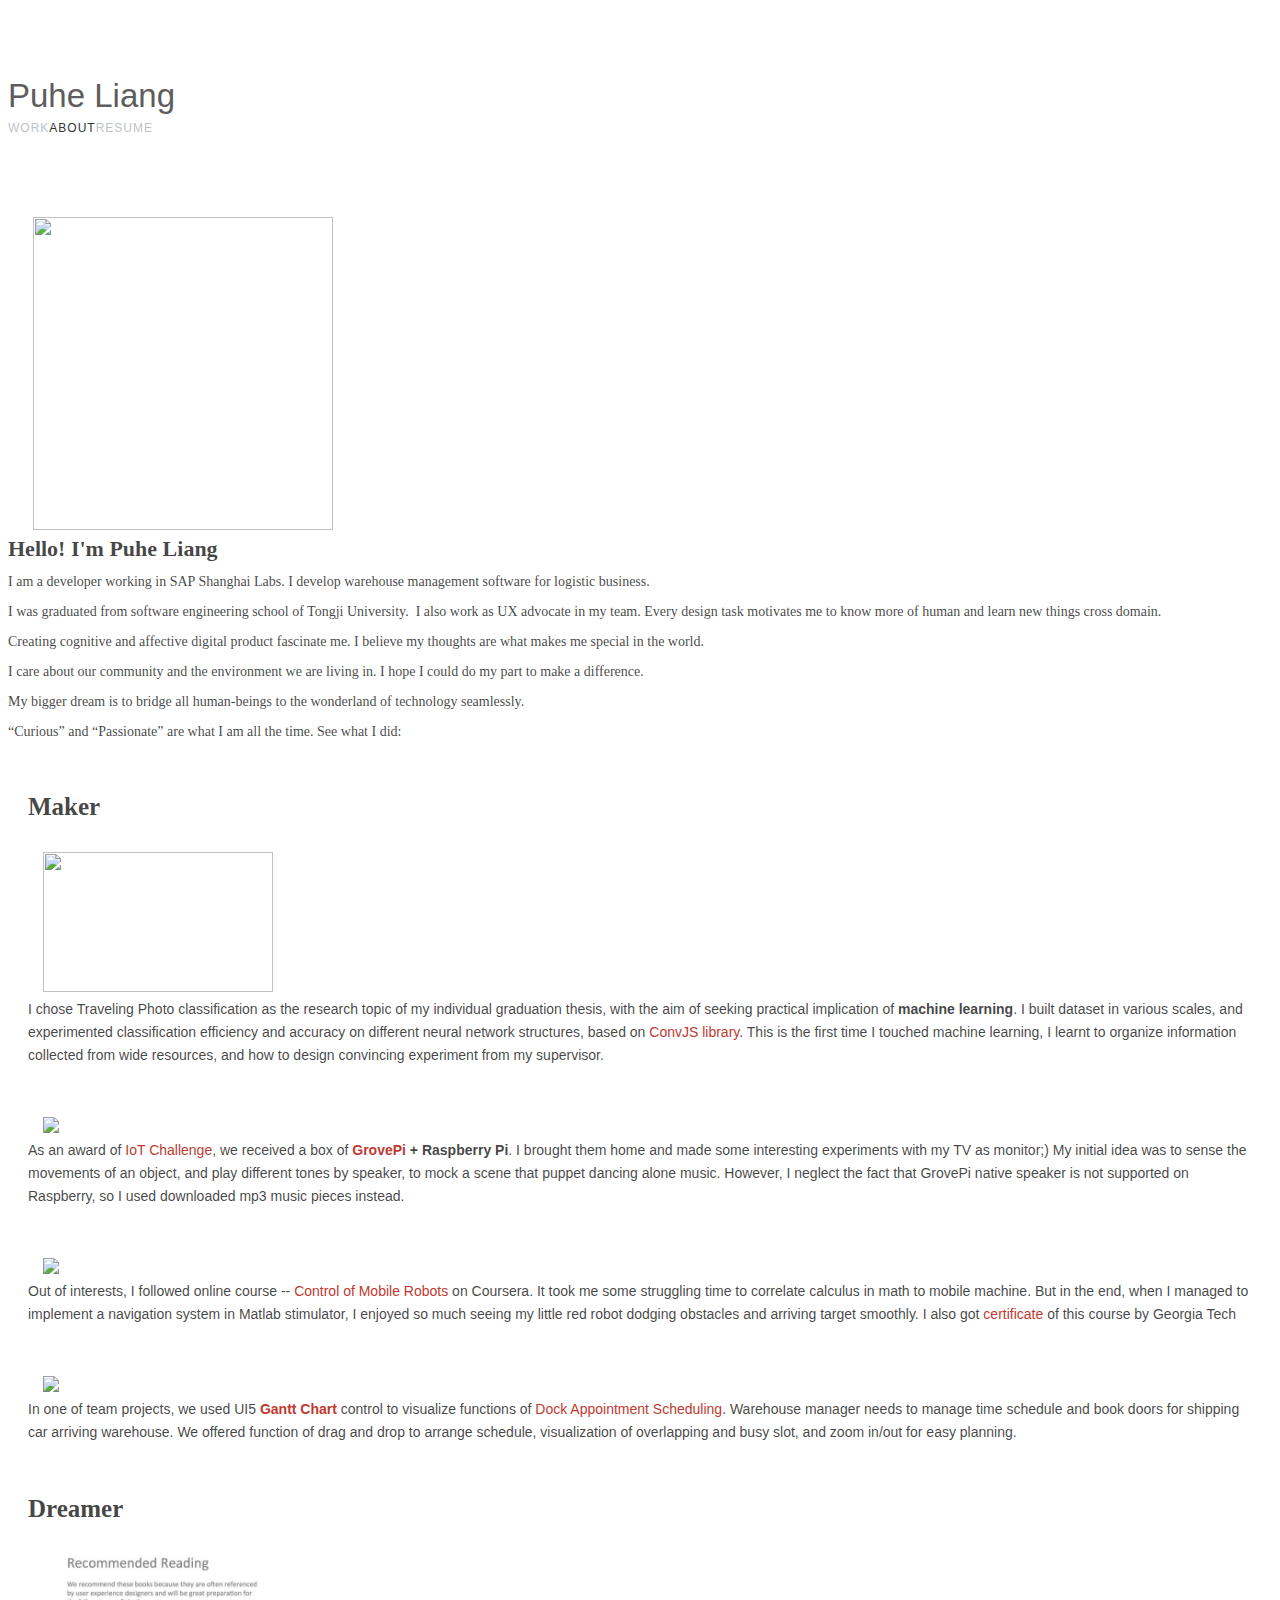
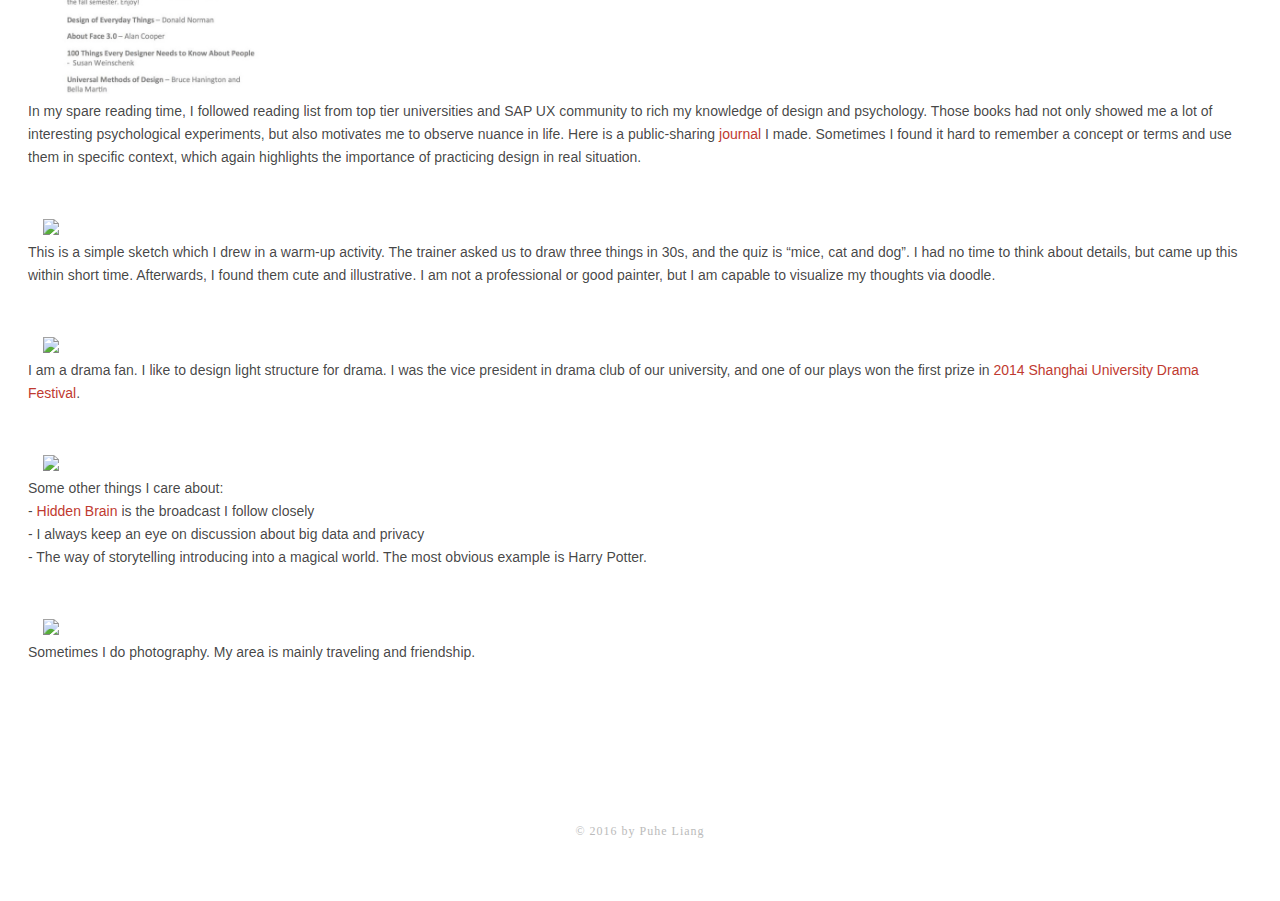
==== commit 9f61ed1f: "typo update" ====
--- a/about.html
+++ b/about.html
@@ -1,6 +1,6 @@
 <!DOCTYPE html>
 <!--  This site was created in Webflow. http://www.webflow.com -->
-<!--  Last Published: Sun Dec 11 2016 16:44:34 GMT+0000 (UTC)  -->
+<!--  Last Published: Mon Dec 19 2016 16:41:15 GMT+0000 (UTC)  -->
 <html data-wf-page="582c1670b8d250e51e37de7d" data-wf-site="582c1670b8d250e51e37de75">
 <head>
   <meta charset="utf-8">
@@ -21,6 +21,15 @@
   <script src="js/modernizr.js" type="text/javascript"></script>
   <link href="images/favicon.png" rel="shortcut icon" type="image/x-icon">
   <link href="https://daks2k3a4ib2z.cloudfront.net/img/webclip.png" rel="apple-touch-icon">
+  <script type="text/javascript">
+    var _gaq = _gaq || [];
+    _gaq.push(['_setAccount', 'UA-89169477-1'], ['_trackPageview']);
+    (function() {
+      var ga = document.createElement('script');
+      ga.src = ('https:' == document.location.protocol ? 'https://ssl' : 'http://www') + '.google-analytics.com/ga.js';
+      var s = document.getElementsByTagName('script')[0]; s.parentNode.insertBefore(ga, s);
+    })();
+  </script>
 </head>
 <body>
   <div class="navigation-bar w-nav" data-animation="default" data-collapse="medium" data-duration="400">
@@ -44,7 +53,7 @@
             <p>I was graduated from software engineering school of Tongji University. &nbsp;I also work as UX advocate in my team.&nbsp;Every design task motivates me to know more of human&nbsp;and learn new things cross domain.&nbsp;</p>
             <p>Creating cognitive and affective digital product fascinate me. I believe my thoughts are what makes me special in the world.&nbsp;</p>
             <p>I care about our community and the environment we are living in. I hope I could do my part to make a difference.&nbsp;&nbsp;</p>
-            <p>My bigger dream is to bridge all human-beings to the wanderland of technology seamlessly.</p>
+            <p>My bigger dream is to bridge all human-beings to the wonderland of technology seamlessly.</p>
             <p>“Curious” and “Passionate” are what I am all the time. See what I did:</p>
           </div>
         </div>
--- a/css/liangpuhe.webflow.css
+++ b/css/liangpuhe.webflow.css
@@ -1121,6 +1121,7 @@
   margin-top: 30px;
   padding-right: 60px;
   padding-left: 60px;
+  line-height: 20;
 }
 
 .blog-text-subitem {
@@ -1257,6 +1258,15 @@
   margin-bottom: 20px;
 }
 
+.caption {
+  margin-top: -25px;
+  float: right;
+  font-family: Lato, sans-serif;
+  color: #a1a7ac;
+  line-height: 2;
+  font-style: italic;
+}
+
 html.w-mod-js *[data-ix="fade-in-bottom-page-loads"] {
   opacity: 0;
   -webkit-transform: translate(0px, 50px);
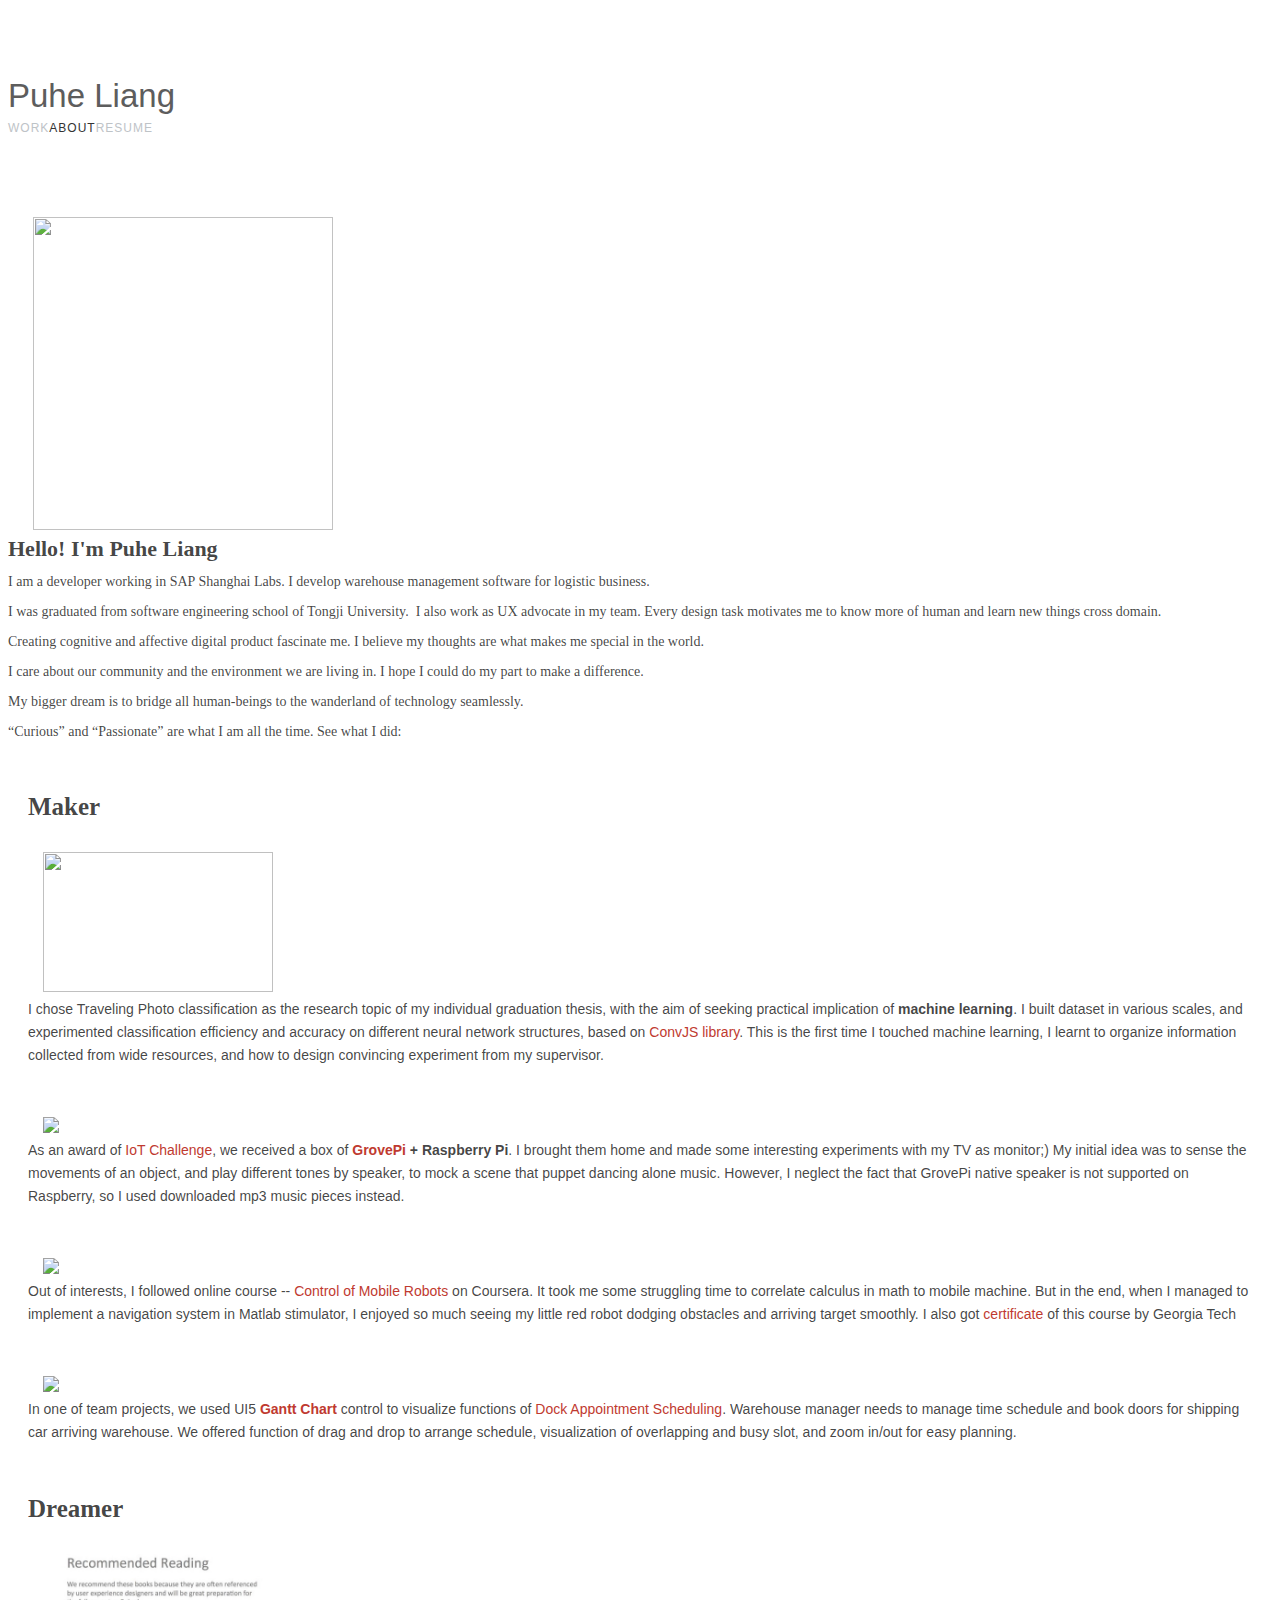
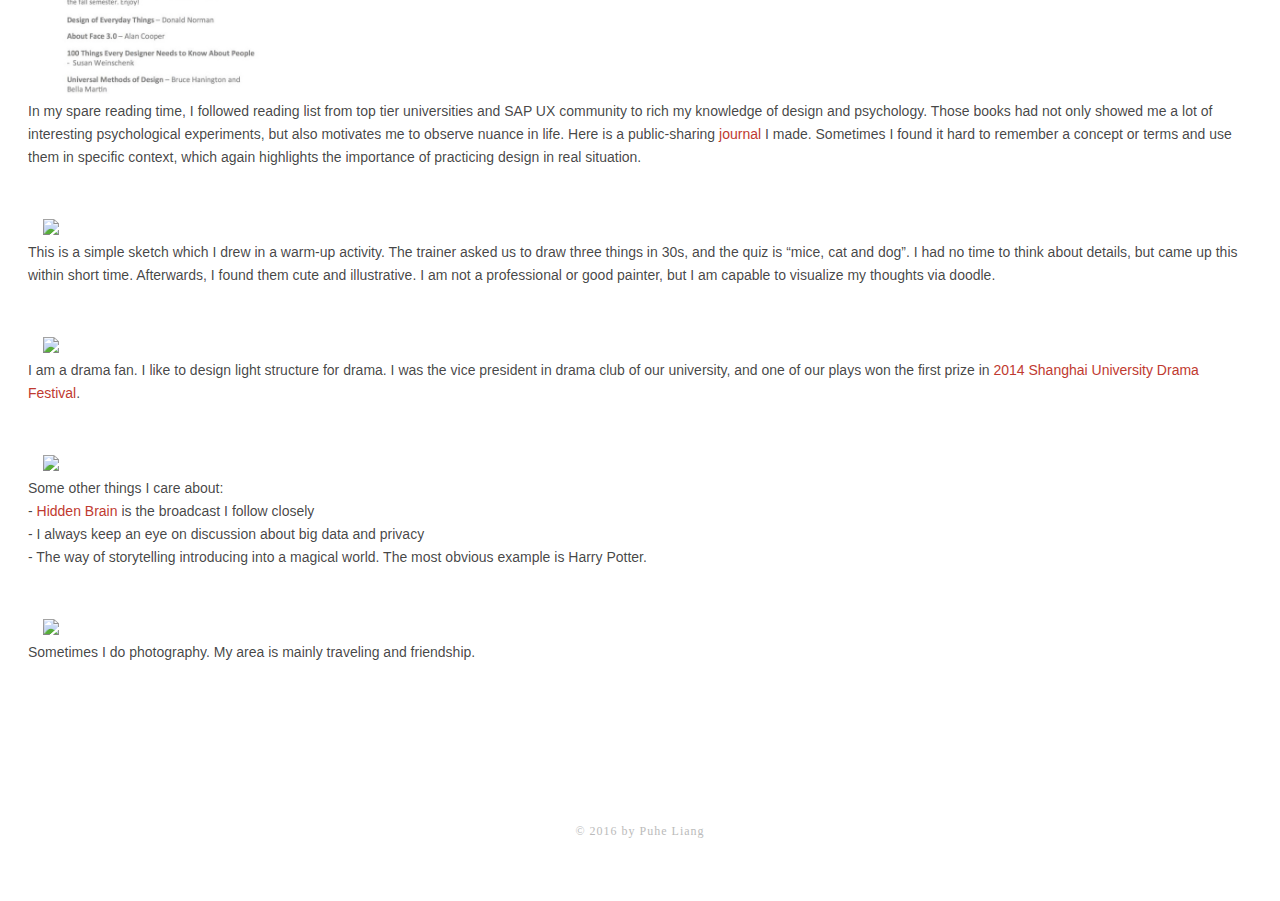
==== commit 57db2ac1: "delete ads" ====
--- a/about.html
+++ b/about.html
@@ -1,6 +1,4 @@
 <!DOCTYPE html>
-<!--  This site was created in Webflow. http://www.webflow.com -->
-<!--  Last Published: Mon Dec 19 2016 16:41:15 GMT+0000 (UTC)  -->
 <html data-wf-page="582c1670b8d250e51e37de7d" data-wf-site="582c1670b8d250e51e37de75">
 <head>
   <meta charset="utf-8">
@@ -53,7 +51,7 @@
             <p>I was graduated from software engineering school of Tongji University. &nbsp;I also work as UX advocate in my team.&nbsp;Every design task motivates me to know more of human&nbsp;and learn new things cross domain.&nbsp;</p>
             <p>Creating cognitive and affective digital product fascinate me. I believe my thoughts are what makes me special in the world.&nbsp;</p>
             <p>I care about our community and the environment we are living in. I hope I could do my part to make a difference.&nbsp;&nbsp;</p>
-            <p>My bigger dream is to bridge all human-beings to the wonderland of technology seamlessly.</p>
+            <p>My bigger dream is to bridge all human-beings to the wanderland of technology seamlessly.</p>
             <p>“Curious” and “Passionate” are what I am all the time. See what I did:</p>
           </div>
         </div>
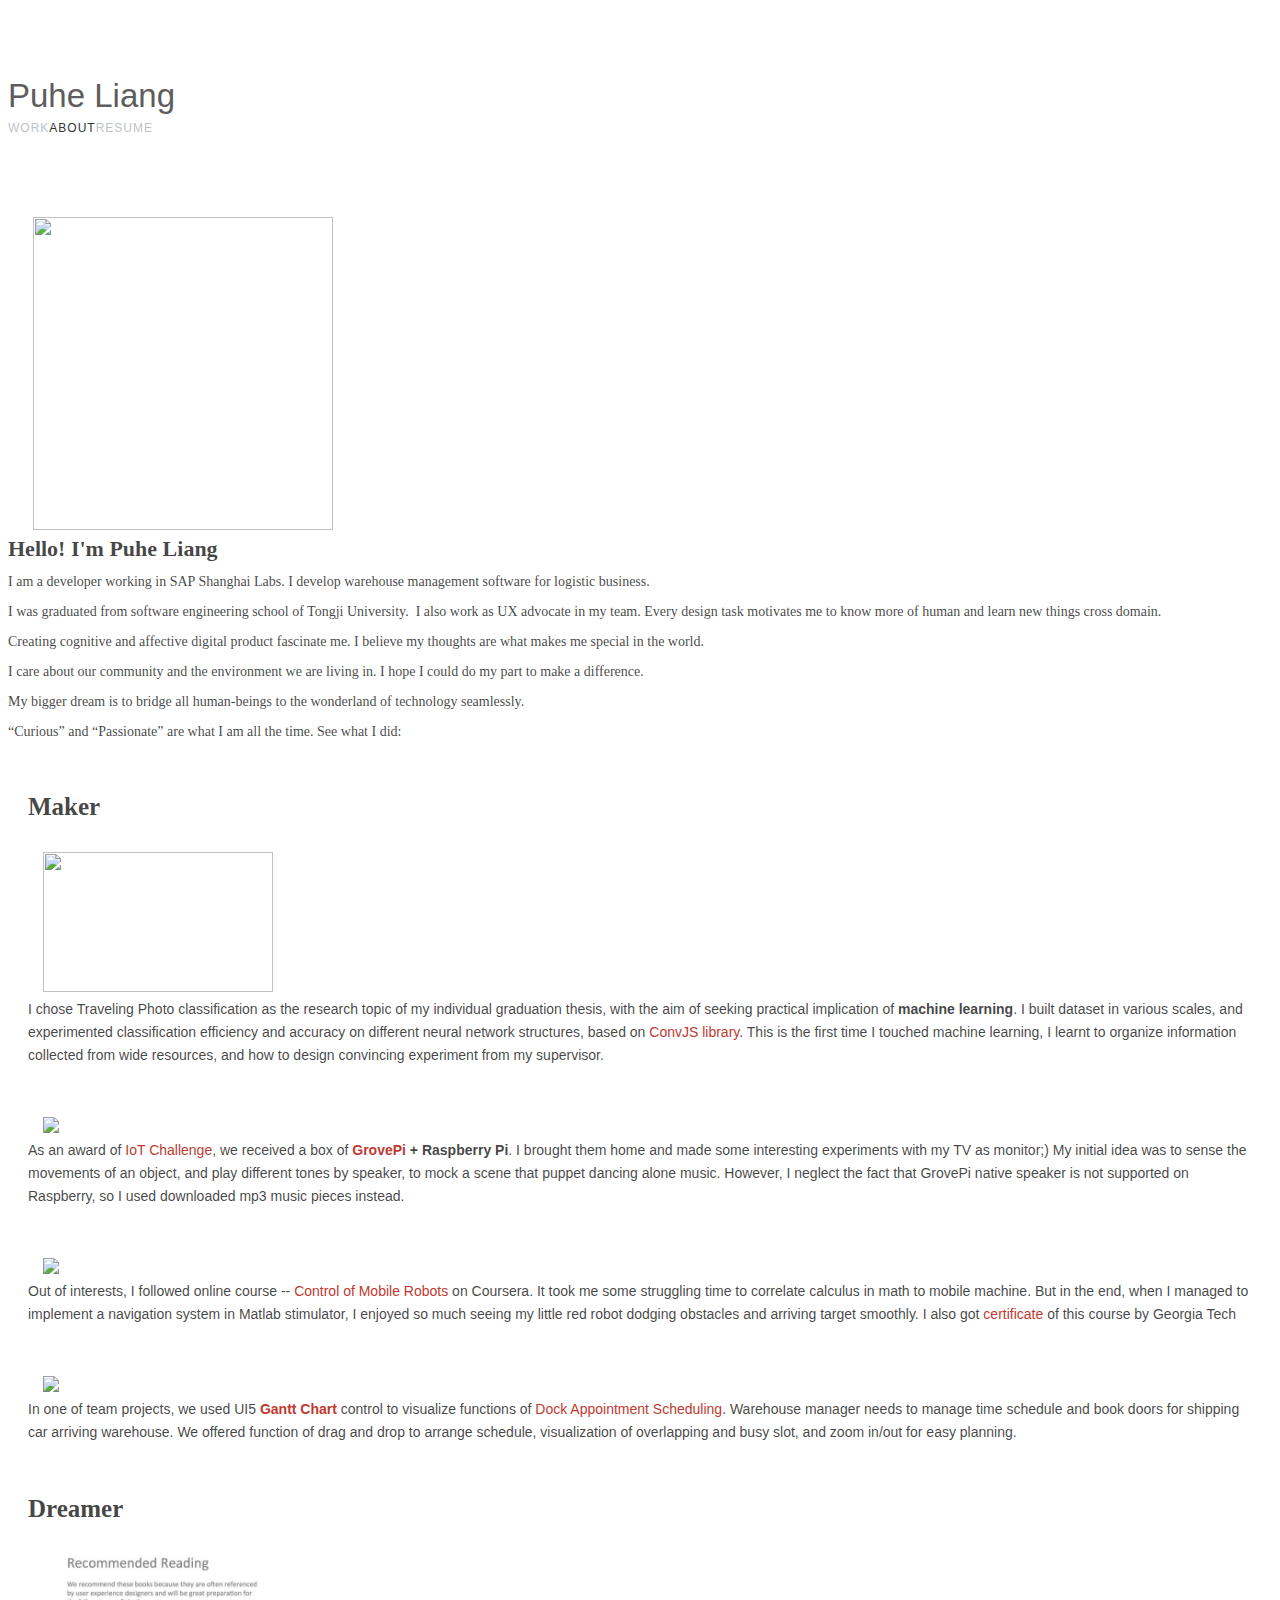
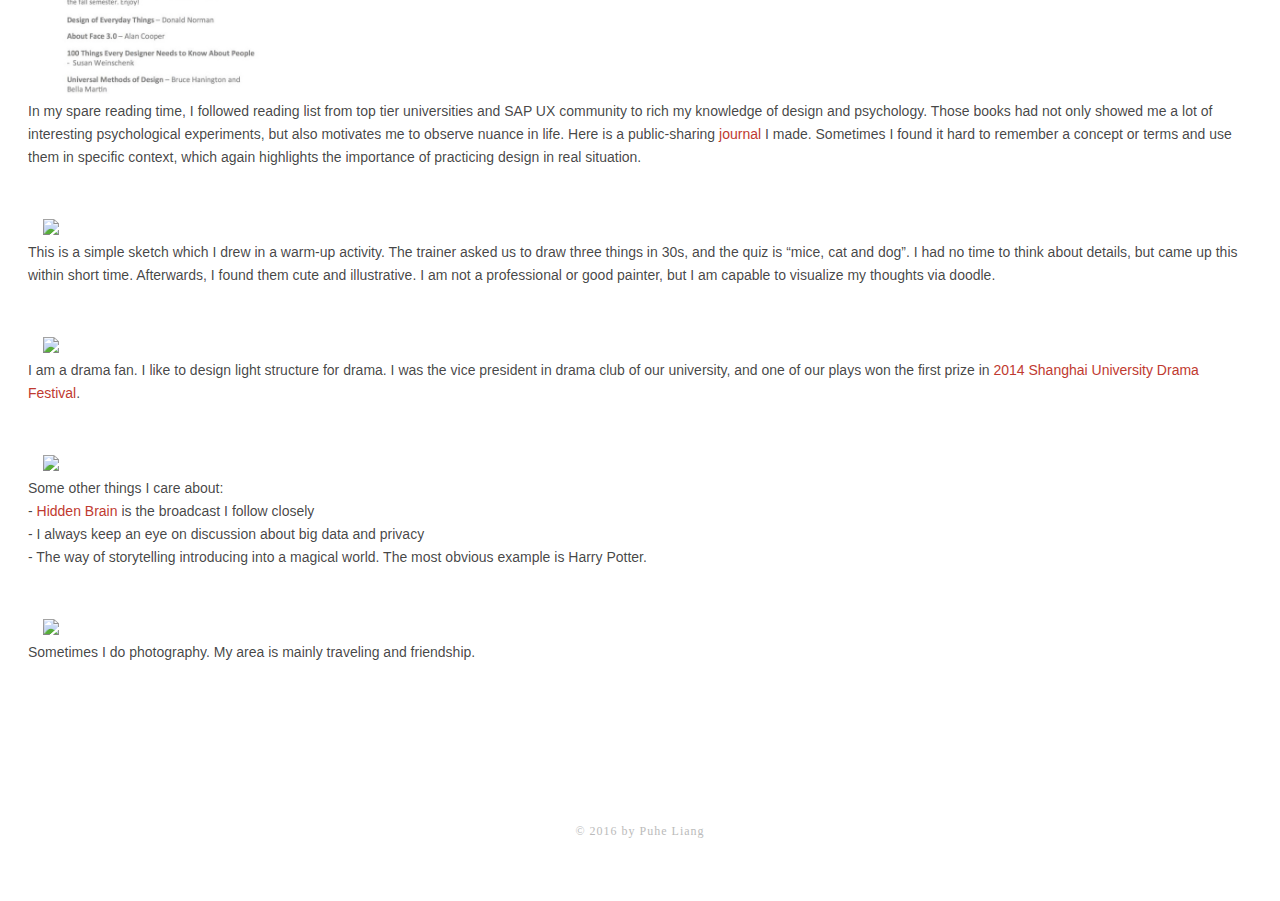
==== commit 6461c0ac: "typo" ====
--- a/about.html
+++ b/about.html
@@ -51,7 +51,7 @@
             <p>I was graduated from software engineering school of Tongji University. &nbsp;I also work as UX advocate in my team.&nbsp;Every design task motivates me to know more of human&nbsp;and learn new things cross domain.&nbsp;</p>
             <p>Creating cognitive and affective digital product fascinate me. I believe my thoughts are what makes me special in the world.&nbsp;</p>
             <p>I care about our community and the environment we are living in. I hope I could do my part to make a difference.&nbsp;&nbsp;</p>
-            <p>My bigger dream is to bridge all human-beings to the wanderland of technology seamlessly.</p>
+            <p>My bigger dream is to bridge all human-beings to the wonderland of technology seamlessly.</p>
             <p>“Curious” and “Passionate” are what I am all the time. See what I did:</p>
           </div>
         </div>
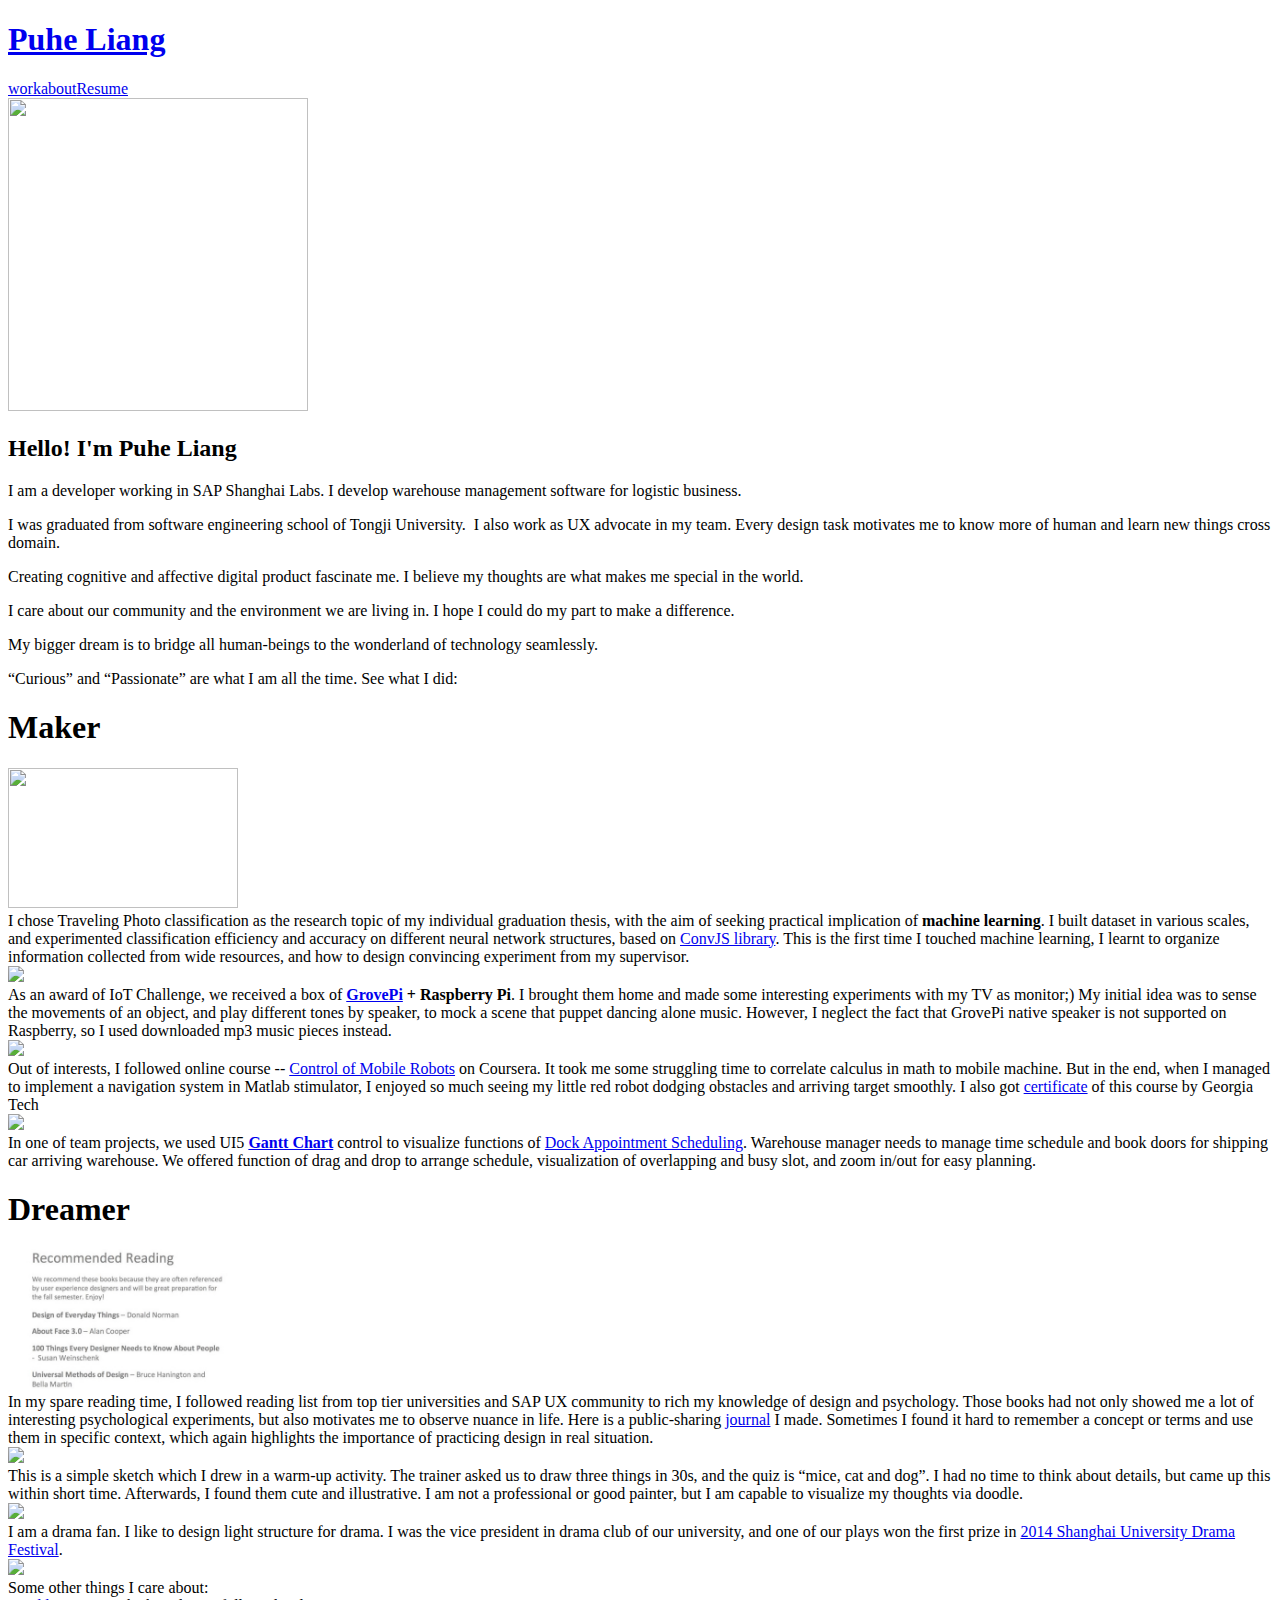
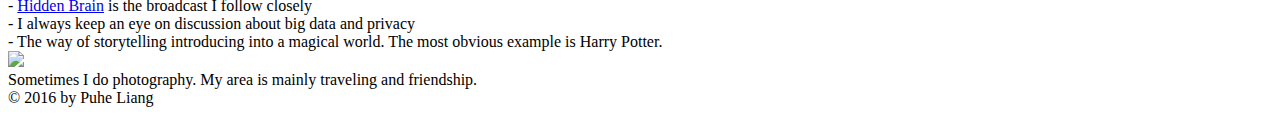
==== commit 4887e903: "update" ====
--- a/about.html
+++ b/about.html
@@ -1,199 +1,208 @@
-<!DOCTYPE html>
-<html data-wf-page="582c1670b8d250e51e37de7d" data-wf-site="582c1670b8d250e51e37de75">
-<head>
-  <meta charset="utf-8">
-  <title>Blog</title>
-  <meta content="width=device-width, initial-scale=1" name="viewport">
-  <meta content="Webflow" name="generator">
-  <link href="css/normalize.css" rel="stylesheet" type="text/css">
-  <link href="css/webflow.css" rel="stylesheet" type="text/css">
-  <link href="css/liangpuhe.webflow.css" rel="stylesheet" type="text/css">
-  <script src="https://ajax.googleapis.com/ajax/libs/webfont/1.4.7/webfont.js"></script>
-  <script type="text/javascript">
-    WebFont.load({
-      google: {
-        families: ["Ubuntu:300,300italic,400,400italic,500,500italic,700,700italic","Montserrat:400,700","Lato:100,100italic,300,300italic,400,400italic,700,700italic,900,900italic","Varela Round:400","Open Sans:300,300italic,400,400italic,600,600italic,700,700italic,800,800italic","Bitter:400,700,400italic","PT Sans:400,400italic,700,700italic","Roboto:300,regular,500"]
-      }
-    });
-  </script>
-  <script src="js/modernizr.js" type="text/javascript"></script>
-  <link href="images/favicon.png" rel="shortcut icon" type="image/x-icon">
-  <link href="https://daks2k3a4ib2z.cloudfront.net/img/webclip.png" rel="apple-touch-icon">
-  <script type="text/javascript">
-    var _gaq = _gaq || [];
-    _gaq.push(['_setAccount', 'UA-89169477-1'], ['_trackPageview']);
-    (function() {
-      var ga = document.createElement('script');
-      ga.src = ('https:' == document.location.protocol ? 'https://ssl' : 'http://www') + '.google-analytics.com/ga.js';
-      var s = document.getElementsByTagName('script')[0]; s.parentNode.insertBefore(ga, s);
-    })();
-  </script>
-</head>
-<body>
-  <div class="navigation-bar w-nav" data-animation="default" data-collapse="medium" data-duration="400">
-    <div class="w-container"><a class="brand-link w-nav-brand" href="index.html"><h1 class="home-brand-text"><span><span>Puhe Liang</span></span></h1></a>
-      <nav class="navigation-menu w-nav-menu" role="navigation"><a class="navigation-link w-nav-link" href="index.html">work</a><a class="navigation-link w-nav-link" href="about.html">about</a><a class="navigation-link w-nav-link" href="cv.pdf" target="_blank">Resume</a>
-      </nav>
-      <div class="hamburger-button w-nav-button">
-        <div class="w-icon-nav-menu"></div>
-      </div>
-    </div>
-  </div>
-  <div class="section">
-    <div class="w-container">
-      <div class="about-intro-block w-row">
-        <div class="w-col w-col-5"><img class="about-photo" height="313" sizes="(max-width: 479px) 92vw, (max-width: 767px) 300px, (max-width: 991px) 291.65625px, 300px" src="images/IMG_6713.jpg" srcset="images/IMG_6713-p-500x530.jpeg 500w, images/IMG_6713-p-800x848.jpeg 800w, images/IMG_6713.jpg 1038w" width="300">
-        </div>
-        <div class="w-col w-col-7">
-          <div class="w-richtext">
-            <h2>Hello! I'm Puhe Liang</h2>
-            <p>I am a developer working in SAP Shanghai Labs. I develop warehouse management software for logistic business.</p>
-            <p>I was graduated from software engineering school of Tongji University. &nbsp;I also work as UX advocate in my team.&nbsp;Every design task motivates me to know more of human&nbsp;and learn new things cross domain.&nbsp;</p>
-            <p>Creating cognitive and affective digital product fascinate me. I believe my thoughts are what makes me special in the world.&nbsp;</p>
-            <p>I care about our community and the environment we are living in. I hope I could do my part to make a difference.&nbsp;&nbsp;</p>
-            <p>My bigger dream is to bridge all human-beings to the wonderland of technology seamlessly.</p>
-            <p>“Curious” and “Passionate” are what I am all the time. See what I did:</p>
-          </div>
-        </div>
-      </div>
-    </div>
-    <div class="about-side-work w-container" id="maker">
-      <h1 class="about-side-header">Maker</h1>
-      <div class="about-side-block w-row">
-        <div class="w-col w-col-4">
-          <a class="w-inline-block w-lightbox" href="#"><img class="about-side-img" height="140" sizes="(max-width: 479px) 75vw, (max-width: 767px) 230px, (max-width: 991px) 216px, 230px" src="images/zoom_1.png" srcset="images/zoom_1-p-500x301.png 500w, images/zoom_1-p-800x482.png 800w, images/zoom_1-p-1080x650.png 1080w, images/zoom_1.png 1465w" width="230">
-            <script class="w-json" type="application/json">
-              { "items": [{
-                "_id": "583d8b3fa9a22b650133f721",
-                "cdnUrl": "images/zoom.png",
-                "fileName": "583d8b3fa9a22b650133f721_zoom.png",
-                "origFileName": "zoom.png",
-                "width": 1502,
-                "height": 1183,
-                "fileSize": 711513,
-                "type": "image",
-                "url": "images/zoom.png"
-              }] }
-            </script>
-          </a>
-        </div>
-        <div class="w-col w-col-8">
-          <div class="about-side-desc">I chose Traveling Photo classification&nbsp;as the research topic of my individual graduation thesis, with the aim of seeking practical implication of <strong>machine learning</strong>. I built dataset in various scales, and experimented classification efficiency and accuracy on different neural network structures, based on <a href="http://cs.stanford.edu/people/karpathy/convnetjs/" target="_blank">ConvJS library</a>. This is the first time I touched machine learning, I learnt to organize information collected from wide resources, and how to&nbsp;design convincing experiment from my supervisor.</div>
-        </div>
-      </div>
-      <div class="about-side-block w-row">
-        <div class="w-col w-col-4">
-          <a class="about-side-img w-inline-block w-lightbox" href="#"><img sizes="(max-width: 479px) 75vw, (max-width: 767px) 230px, (max-width: 991px) 216px, 230px" src="images/IMG_6720.png" srcset="images/IMG_6720-p-500x302.png 500w, images/IMG_6720.png 744w">
-            <script class="w-json" type="application/json">
-              { "items": [{
-                "_id": "583d93d0961b3139118a3b9d",
-                "cdnUrl": "images/IMG_6719.png",
-                "fileName": "583d93d0961b3139118a3b9d_IMG_6719.png",
-                "origFileName": "IMG_6719.png",
-                "width": 746,
-                "height": 945,
-                "fileSize": 989550,
-                "type": "image",
-                "url": "images/IMG_6719.png"
-              }] }
-            </script>
-          </a>
-        </div>
-        <div class="w-col w-col-8">
-          <div class="about-side-desc">As an award of <a target="_blank">IoT Challenge</a>, we received a box of <strong><a href="https://www.dexterindustries.com/grovepi/" target="_blank">GrovePi</a> + Raspberry Pi</strong>. I brought them home and made some interesting experiments with my TV as monitor;) My initial idea was to sense the movements of an object, and play different tones by speaker, to mock a scene that puppet dancing alone music. However, I neglect the fact that GrovePi native speaker is not supported on Raspberry, so I used downloaded mp3 music pieces instead.</div>
-        </div>
-      </div>
-      <div class="about-side-block w-row">
-        <div class="w-col w-col-4">
-          <a class="about-side-img w-inline-block w-lightbox" href="#"><img sizes="(max-width: 479px) 75vw, (max-width: 767px) 230px, (max-width: 991px) 216px, 230px" src="images/IMG_6721.JPG" srcset="images/IMG_6721-p-500x305.jpeg 500w, images/IMG_6721-p-800x488.jpeg 800w, images/IMG_6721.JPG 900w">
-            <script class="w-json" type="application/json">
-              { "items": [] }
-            </script>
-          </a>
-        </div>
-        <div class="w-col w-col-8">
-          <div class="about-side-desc">Out of interests, I followed online course -- <a href="https://www.coursera.org/learn/mobile-robot/home/welcome" target="_blank">Control of Mobile Robots</a> on Coursera. It took me some struggling time to correlate calculus in math to mobile machine. But in the end, when I managed to implement a navigation system in Matlab stimulator, I enjoyed so much seeing my little red robot dodging obstacles and arriving target smoothly. I also got <a href="https://www.coursera.org/account/accomplishments/certificate/FPCEKCLJNB6U" target="_blank">certificate</a> of this course by Georgia Tech</div>
-        </div>
-      </div>
-      <div class="about-side-block w-row">
-        <div class="w-col w-col-4">
-          <a class="about-side-img w-inline-block w-lightbox" href="#"><img sizes="(max-width: 479px) 75vw, (max-width: 767px) 230px, (max-width: 991px) 216px, 230px" src="images/Picture1.png" srcset="images/Picture1-p-500x307.png 500w, images/Picture1.png 596w">
-          </a>
-        </div>
-        <div class="w-col w-col-8">
-          <div class="about-side-desc">In one of team projects, we used UI5 <a href="https://sapui5.netweaver.ondemand.com/explored.html#/sample/sap.gantt.sample.BasicGanttChart/preview"><strong>Gantt Chart</strong></a> control to visualize&nbsp;functions of <a href="http://help.sap.com/saphelp_ewm94/helpdata/en/45/cb082400774447a50b36d5df60d617/frameset.htm">Dock Appointment Scheduling</a>. Warehouse manager needs to manage time schedule and book doors for shipping car arriving warehouse. We offered function of drag and drop to arrange schedule, visualization of overlapping and busy slot, and zoom in/out for easy planning.</div>
-        </div>
-      </div>
-    </div>
-    <div class="about-side-work w-container" id="innovator">
-      <h1 class="about-side-header">Dreamer</h1>
-      <div class="about-side-block w-row">
-        <div class="w-col w-col-4">
-          <a class="about-side-img w-inline-block w-lightbox" href="#"><img sizes="(max-width: 479px) 75vw, (max-width: 767px) 230px, (max-width: 991px) 216px, 230px" src="images/reco-list.JPG" srcset="images/reco-list-p-500x305.jpeg 500w, images/reco-list.JPG 610w">
-          </a>
-        </div>
-        <div class="w-col w-col-8">
-          <div class="about-side-desc">In my spare reading time, I followed reading list from top tier universities and SAP UX community to rich my knowledge of design and psychology. Those books had not only showed me a lot of interesting psychological experiments, but also motivates me to observe nuance in life. Here is a public-sharing <a href="https://1drv.ms/o/s!AiaKgAotSl4HdHbcennNRW4Fp7M">journal</a> I made. Sometimes I found it hard to remember a concept or terms and use them in specific context, which again highlights the importance of practicing design in real situation.</div>
-        </div>
-      </div>
-      <div class="about-side-block w-row">
-        <div class="w-col w-col-4">
-          <a class="about-side-img w-inline-block w-lightbox" href="#"><img sizes="(max-width: 479px) 75vw, (max-width: 767px) 230px, (max-width: 991px) 216px, 230px" src="images/sketch.jpg" srcset="images/sketch-p-500x268.jpeg 500w, images/sketch-p-800x429.jpeg 800w, images/sketch-p-1080x578.jpeg 1080w, images/sketch-p-1600x857.jpeg 1600w, images/sketch-p-2000x1071.jpeg 2000w, images/sketch-p-2600x1392.jpeg 2600w, images/sketch.jpg 2654w">
-          </a>
-        </div>
-        <div class="w-col w-col-8">
-          <div class="about-side-desc">This is a simple sketch which I drew in a warm-up activity. The trainer asked us to draw three things in 30s, and the quiz is “mice, cat and dog”. I had no time to think about details, but came up this within short time. Afterwards, I found them cute and&nbsp;illustrative. I am not a professional or good painter, but I am capable to visualize my thoughts via doodle.</div>
-        </div>
-      </div>
-      <div class="about-side-block w-row">
-        <div class="w-col w-col-4">
-          <a class="about-side-img w-inline-block w-lightbox" href="#"><img sizes="(max-width: 479px) 75vw, (max-width: 767px) 230px, (max-width: 991px) 216px, 230px" src="images/IMG_6730.JPG" srcset="images/IMG_6730-p-500x334.jpeg 500w, images/IMG_6730-p-800x534.jpeg 800w, images/IMG_6730.JPG 960w">
-            <script class="w-json" type="application/json">
-              { "items": [{
-                "type": "image",
-                "_id": "583eed7e40b743510c5808d1",
-                "fileName": "IMG_6730.JPG",
-                "origFileName": "IMG_6730.JPG",
-                "width": 960,
-                "height": 640,
-                "fileSize": 120118,
-                "url": "images/IMG_6730.JPG"
-              }] }
-            </script>
-          </a>
-        </div>
-        <div class="w-col w-col-8">
-          <div class="about-side-desc">I am a drama fan. I like to design light structure for drama. I was the vice president in drama club of our university, and one of our plays won the first prize in <a href="http://edu.ifeng.com/gaoxiao/detail_2014_05/22/36455805_0.shtml">2014 Shanghai University Drama Festival</a>.</div>
-        </div>
-      </div>
-      <div class="about-side-block w-row">
-        <div class="w-col w-col-4">
-          <a class="about-side-img w-inline-block w-lightbox" href="#"><img src="images/npr.png">
-          </a>
-        </div>
-        <div class="w-col w-col-8">
-          <div class="about-side-desc">Some other things I care about:
-            <br> - <a href="http://www.hiddenbrain.org/">Hidden Brain</a> is the broadcast I follow closely
-            <br>- I always keep an eye on discussion about big data and privacy
-            <br>- The way of storytelling introducing into a&nbsp;magical world. The most obvious example is Harry Potter.</div>
-        </div>
-      </div>
-      <div class="about-side-block w-row">
-        <div class="w-col w-col-4">
-          <a class="about-side-img w-inline-block w-lightbox" href="#"><img src="images/cow.png">
-          </a>
-        </div>
-        <div class="w-col w-col-8">
-          <div class="about-side-desc">Sometimes I do photography. My area is mainly traveling and friendship.</div>
-        </div>
-      </div>
-    </div>
-  </div>
-  <div class="footer">
-    <div class="footer-text">© 2016 by Puhe Liang</div>
-  </div>
-  <script src="https://ajax.googleapis.com/ajax/libs/jquery/2.2.0/jquery.min.js" type="text/javascript"></script>
-  <script src="js/webflow.js" type="text/javascript"></script>
-  <!-- [if lte IE 9]><script src="https://cdnjs.cloudflare.com/ajax/libs/placeholders/3.0.2/placeholders.min.js"></script><![endif] -->
-</body>
-</html>
+<!DOCTYPE html>
+<html data-wf-page="582c1670b8d250e51e37de7d" data-wf-site="582c1670b8d250e51e37de75">
+<head>
+  <meta charset="utf-8">
+  <title>Blog</title>
+  <meta content="width=device-width, initial-scale=1" name="viewport">
+  <meta content="Webflow" name="generator">
+  <link href="css/normalize.css" rel="stylesheet" type="text/css">
+  <link href="css/webflow.css" rel="stylesheet" type="text/css">
+  <link href="css/liangpuhe.webflow.css" rel="stylesheet" type="text/css">
+  <script src="https://ajax.googleapis.com/ajax/libs/webfont/1.4.7/webfont.js"></script>
+  <script type="text/javascript">
+    WebFont.load({
+      google: {
+        families: ["Ubuntu:300,300italic,400,400italic,500,500italic,700,700italic","Montserrat:400,700","Lato:100,100italic,300,300italic,400,400italic,700,700italic,900,900italic","Varela Round:400","Open Sans:300,300italic,400,400italic,600,600italic,700,700italic,800,800italic","Bitter:400,700,400italic","PT Sans:400,400italic,700,700italic","Roboto:300,regular,500"]
+      }
+    });
+  </script>
+  <script src="js/modernizr.js" type="text/javascript"></script>
+  <link href="images/favicon.png" rel="shortcut icon" type="image/x-icon">
+  <link href="https://daks2k3a4ib2z.cloudfront.net/img/webclip.png" rel="apple-touch-icon">
+  <script type="text/javascript">
+    var _gaq = _gaq || [];
+    _gaq.push(['_setAccount', 'UA-89169477-1'], ['_trackPageview']);
+    (function() {
+      var ga = document.createElement('script');
+      ga.src = ('https:' == document.location.protocol ? 'https://ssl' : 'http://www') + '.google-analytics.com/ga.js';
+      var s = document.getElementsByTagName('script')[0]; s.parentNode.insertBefore(ga, s);
+    })();
+  </script>
+</head>
+<body>
+  <div class="navigation-bar w-nav" data-animation="default" data-collapse="medium" data-duration="400">
+    <div class="w-container"><a class="brand-link w-nav-brand" href="index.html"><h1 class="home-brand-text"><span><span>Puhe Liang</span></span></h1></a>
+      <nav class="navigation-menu w-nav-menu" role="navigation"><a class="navigation-link w-nav-link" href="index.html">work</a><a class="navigation-link w-nav-link" href="about.html">about</a><a class="navigation-link w-nav-link" href="cv.pdf" target="_blank">Resume</a>
+      </nav>
+      <div class="hamburger-button w-nav-button">
+        <div class="w-icon-nav-menu"></div>
+      </div>
+    </div>
+  </div>
+  <div class="section">
+    <div class="w-container">
+      <div class="about-intro-block w-row">
+        <div class="w-col w-col-5"><img class="about-photo" height="313" sizes="(max-width: 479px) 92vw, (max-width: 767px) 300px, (max-width: 991px) 291.65625px, 300px" src="images/IMG_6713.jpg" srcset="images/IMG_6713-p-500x530.jpeg 500w, images/IMG_6713-p-800x848.jpeg 800w, images/IMG_6713.jpg 1038w" width="300">
+        </div>
+        <div class="w-col w-col-7">
+          <div class="w-richtext">
+            <h2>Hello! I'm Puhe Liang</h2>
+            <p>I am a developer working in SAP Shanghai Labs. I develop warehouse management software for logistic business.</p>
+            <p>I was graduated from software engineering school of Tongji University. &nbsp;I also work as UX advocate in my team.&nbsp;Every design task motivates me to know more of human&nbsp;and learn new things cross domain.&nbsp;</p>
+            <p>Creating cognitive and affective digital product fascinate me. I believe my thoughts are what makes me special in the world.&nbsp;</p>
+            <p>I care about our community and the environment we are living in. I hope I could do my part to make a difference.&nbsp;&nbsp;</p>
+            <p>My bigger dream is to bridge all human-beings to the wonderland of technology seamlessly.</p>
+            <p>“Curious” and “Passionate” are what I am all the time. See what I did:</p>
+          </div>
+        </div>
+      </div>
+    </div>
+    <div class="about-side-work w-container" id="maker">
+      <h1 class="about-side-header">Maker</h1>
+      <div class="about-side-block w-row">
+        <div class="w-col w-col-4">
+          <a class="w-inline-block w-lightbox" href="#"><img class="about-side-img" height="140" sizes="(max-width: 479px) 75vw, (max-width: 767px) 230px, (max-width: 991px) 216px, 230px" src="images/zoom_1.png" srcset="images/zoom_1-p-500x301.png 500w, images/zoom_1-p-800x482.png 800w, images/zoom_1-p-1080x650.png 1080w, images/zoom_1.png 1465w" width="230">
+            <script class="w-json" type="application/json">
+              { "items": [{
+                "_id": "583d8b3fa9a22b650133f721",
+                "cdnUrl": "images/zoom.png",
+                "fileName": "583d8b3fa9a22b650133f721_zoom.png",
+                "origFileName": "zoom.png",
+                "width": 1502,
+                "height": 1183,
+                "fileSize": 711513,
+                "type": "image",
+                "url": "images/zoom.png"
+              }] }
+            </script>
+          </a>
+        </div>
+        <div class="w-col w-col-8">
+          <div class="about-side-desc">I chose Traveling Photo classification&nbsp;as the research topic of my individual graduation thesis, with the aim of seeking practical implication of <strong>machine learning</strong>. I built dataset in various scales, and experimented classification efficiency and accuracy on different neural network structures, based on <a href="http://cs.stanford.edu/people/karpathy/convnetjs/" target="_blank">ConvJS library</a>. This is the first time I touched machine learning, I learnt to organize information collected from wide resources, and how to&nbsp;design convincing experiment from my supervisor.</div>
+        </div>
+      </div>
+      <div class="about-side-block w-row">
+        <div class="w-col w-col-4">
+          <a class="about-side-img w-inline-block w-lightbox" href="#"><img sizes="(max-width: 479px) 75vw, (max-width: 767px) 230px, (max-width: 991px) 216px, 230px" src="images/IMG_6720.png" srcset="images/IMG_6720-p-500x302.png 500w, images/IMG_6720.png 744w">
+            <script class="w-json" type="application/json">
+              { "items": [{
+                "_id": "583d93d0961b3139118a3b9d",
+                "cdnUrl": "images/IMG_6719.png",
+                "fileName": "583d93d0961b3139118a3b9d_IMG_6719.png",
+                "origFileName": "IMG_6719.png",
+                "width": 746,
+                "height": 945,
+                "fileSize": 989550,
+                "type": "image",
+                "url": "images/IMG_6719.png"
+              }] }
+            </script>
+          </a>
+        </div>
+        <div class="w-col w-col-8">
+          <div class="about-side-desc">As an award of <a target="_blank">IoT Challenge</a>, we received a box of <strong><a href="https://www.dexterindustries.com/grovepi/" target="_blank">GrovePi</a> + Raspberry Pi</strong>. I brought them home and made some interesting experiments with my TV as monitor;) My initial idea was to sense the movements of an object, and play different tones by speaker, to mock a scene that puppet dancing alone music. However, I neglect the fact that GrovePi native speaker is not supported on Raspberry, so I used downloaded mp3 music pieces instead.</div>
+        </div>
+      </div>
+      <div class="about-side-block w-row">
+        <div class="w-col w-col-4">
+          <a class="about-side-img w-inline-block w-lightbox" href="#"><img sizes="(max-width: 479px) 75vw, (max-width: 767px) 230px, (max-width: 991px) 216px, 230px" src="images/IMG_6721.JPG" srcset="images/IMG_6721-p-500x305.jpeg 500w, images/IMG_6721-p-800x488.jpeg 800w, images/IMG_6721.JPG 900w">
+            <script class="w-json" type="application/json">
+              { "items": [] }
+            </script>
+          </a>
+        </div>
+        <div class="w-col w-col-8">
+          <div class="about-side-desc">Out of interests, I followed online course -- <a href="https://www.coursera.org/learn/mobile-robot/home/welcome" target="_blank">Control of Mobile Robots</a> on Coursera. It took me some struggling time to correlate calculus in math to mobile machine. But in the end, when I managed to implement a navigation system in Matlab stimulator, I enjoyed so much seeing my little red robot dodging obstacles and arriving target smoothly. I also got <a href="https://www.coursera.org/account/accomplishments/certificate/FPCEKCLJNB6U" target="_blank">certificate</a> of this course by Georgia Tech</div>
+        </div>
+      </div>
+      <div class="about-side-block w-row">
+        <div class="w-col w-col-4">
+          <a class="about-side-img w-inline-block w-lightbox" href="#"><img sizes="(max-width: 479px) 75vw, (max-width: 767px) 230px, (max-width: 991px) 216px, 230px" src="images/Picture1.png" srcset="images/Picture1-p-500x307.png 500w, images/Picture1.png 596w">
+          </a>
+        </div>
+        <div class="w-col w-col-8">
+          <div class="about-side-desc">In one of team projects, we used UI5 <a href="https://sapui5.netweaver.ondemand.com/explored.html#/sample/sap.gantt.sample.BasicGanttChart/preview"><strong>Gantt Chart</strong></a> control to visualize&nbsp;functions of <a href="http://help.sap.com/saphelp_ewm94/helpdata/en/45/cb082400774447a50b36d5df60d617/frameset.htm">Dock Appointment Scheduling</a>. Warehouse manager needs to manage time schedule and book doors for shipping car arriving warehouse. We offered function of drag and drop to arrange schedule, visualization of overlapping and busy slot, and zoom in/out for easy planning.</div>
+        </div>
+      </div>
+    </div>
+    <div class="about-side-work w-container" id="innovator">
+      <h1 class="about-side-header">Dreamer</h1>
+      <div class="about-side-block w-row">
+        <div class="w-col w-col-4">
+          <a class="about-side-img w-inline-block w-lightbox" href="#"><img sizes="(max-width: 479px) 75vw, (max-width: 767px) 230px, (max-width: 991px) 216px, 230px" src="images/reco-list.JPG" srcset="images/reco-list-p-500x305.jpeg 500w, images/reco-list.JPG 610w">
+          </a>
+        </div>
+        <div class="w-col w-col-8">
+          <div class="about-side-desc">In my spare reading time, I followed reading list from top tier universities and SAP UX community to rich my knowledge of design and psychology. Those books had not only showed me a lot of interesting psychological experiments, but also motivates me to observe nuance in life. Here is a public-sharing <a href="https://1drv.ms/o/s!AiaKgAotSl4HdHbcennNRW4Fp7M">journal</a> I made. Sometimes I found it hard to remember a concept or terms and use them in specific context, which again highlights the importance of practicing design in real situation.</div>
+        </div>
+      </div>
+      <div class="about-side-block w-row">
+        <div class="w-col w-col-4">
+          <a class="about-side-img w-inline-block w-lightbox" href="#"><img sizes="(max-width: 479px) 75vw, (max-width: 767px) 230px, (max-width: 991px) 216px, 230px" src="images/sketch.jpg" srcset="images/sketch-p-500x268.jpeg 500w, images/sketch-p-800x429.jpeg 800w, images/sketch-p-1080x578.jpeg 1080w, images/sketch-p-1600x857.jpeg 1600w, images/sketch-p-2000x1071.jpeg 2000w, images/sketch-p-2600x1392.jpeg 2600w, images/sketch.jpg 2654w">
+          </a>
+        </div>
+        <div class="w-col w-col-8">
+          <div class="about-side-desc">This is a simple sketch which I drew in a warm-up activity. The trainer asked us to draw three things in 30s, and the quiz is “mice, cat and dog”. I had no time to think about details, but came up this within short time. Afterwards, I found them cute and&nbsp;illustrative. I am not a professional or good painter, but I am capable to visualize my thoughts via doodle.</div>
+        </div>
+      </div>
+      <div class="about-side-block w-row">
+        <div class="w-col w-col-4">
+          <a class="about-side-img w-inline-block w-lightbox" href="#"><img sizes="(max-width: 479px) 75vw, (max-width: 767px) 230px, (max-width: 991px) 216px, 230px" src="images/IMG_6730.JPG" srcset="images/IMG_6730-p-500x334.jpeg 500w, images/IMG_6730-p-800x534.jpeg 800w, images/IMG_6730.JPG 960w">
+            <script class="w-json" type="application/json">
+              { "items": [{
+                "type": "image",
+                "_id": "583eed7e40b743510c5808d1",
+                "fileName": "IMG_6730.JPG",
+                "origFileName": "IMG_6730.JPG",
+                "width": 960,
+                "height": 640,
+                "fileSize": 120118,
+                "url": "images/IMG_6730.JPG"
+              }] }
+            </script>
+          </a>
+        </div>
+        <div class="w-col w-col-8">
+          <div class="about-side-desc">I am a drama fan. I like to design light structure for drama. I was the vice president in drama club of our university, and one of our plays won the first prize in <a href="http://edu.ifeng.com/gaoxiao/detail_2014_05/22/36455805_0.shtml">2014 Shanghai University Drama Festival</a>.</div>
+        </div>
+      </div>
+      <div class="about-side-block w-row">
+        <div class="w-col w-col-4">
+          <a class="about-side-img w-inline-block w-lightbox" href="#"><img src="images/npr.png">
+          </a>
+        </div>
+        <div class="w-col w-col-8">
+          <div class="about-side-desc">Some other things I care about:
+            <br> - <a href="http://www.hiddenbrain.org/">Hidden Brain</a> is the broadcast I follow closely
+            <br>- I always keep an eye on discussion about big data and privacy
+            <br>- The way of storytelling introducing into a&nbsp;magical world. The most obvious example is Harry Potter.</div>
+        </div>
+      </div>
+      <div class="about-side-block w-row">
+        <div class="w-col w-col-4">
+          <a class="about-side-img w-inline-block w-lightbox" href="#"><img src="images/cow.png">
+          </a>
+        </div>
+        <div class="w-col w-col-8">
+          <div class="about-side-desc">Sometimes I do photography. My area is mainly traveling and friendship.</div>
+        </div>
+      </div>
+    </div>
+  </div>
+  <div class="footer">
+    <div class="footer-text">© 2016 by Puhe Liang</div>
+  </div>
+  <script src="https://ajax.googleapis.com/ajax/libs/jquery/2.2.0/jquery.min.js" type="text/javascript"></script>
+  <script src="js/webflow.js" type="text/javascript"></script>
+  <script>
+    (function(i,s,o,g,r,a,m){i['GoogleAnalyticsObject']=r;i[r]=i[r]||function(){
+      (i[r].q=i[r].q||[]).push(arguments)},i[r].l=1*new Date();a=s.createElement(o),
+      m=s.getElementsByTagName(o)[0];a.async=1;a.src=g;m.parentNode.insertBefore(a,m)
+    })(window,document,'script','https://www.google-analytics.com/analytics.js','ga');
+
+    ga('create', 'UA-89169477-1', 'auto');
+    ga('send', 'pageview');
+  </script>
+  <!-- [if lte IE 9]><script src="https://cdnjs.cloudflare.com/ajax/libs/placeholders/3.0.2/placeholders.min.js"></script><![endif] -->
+</body>
+</html>
